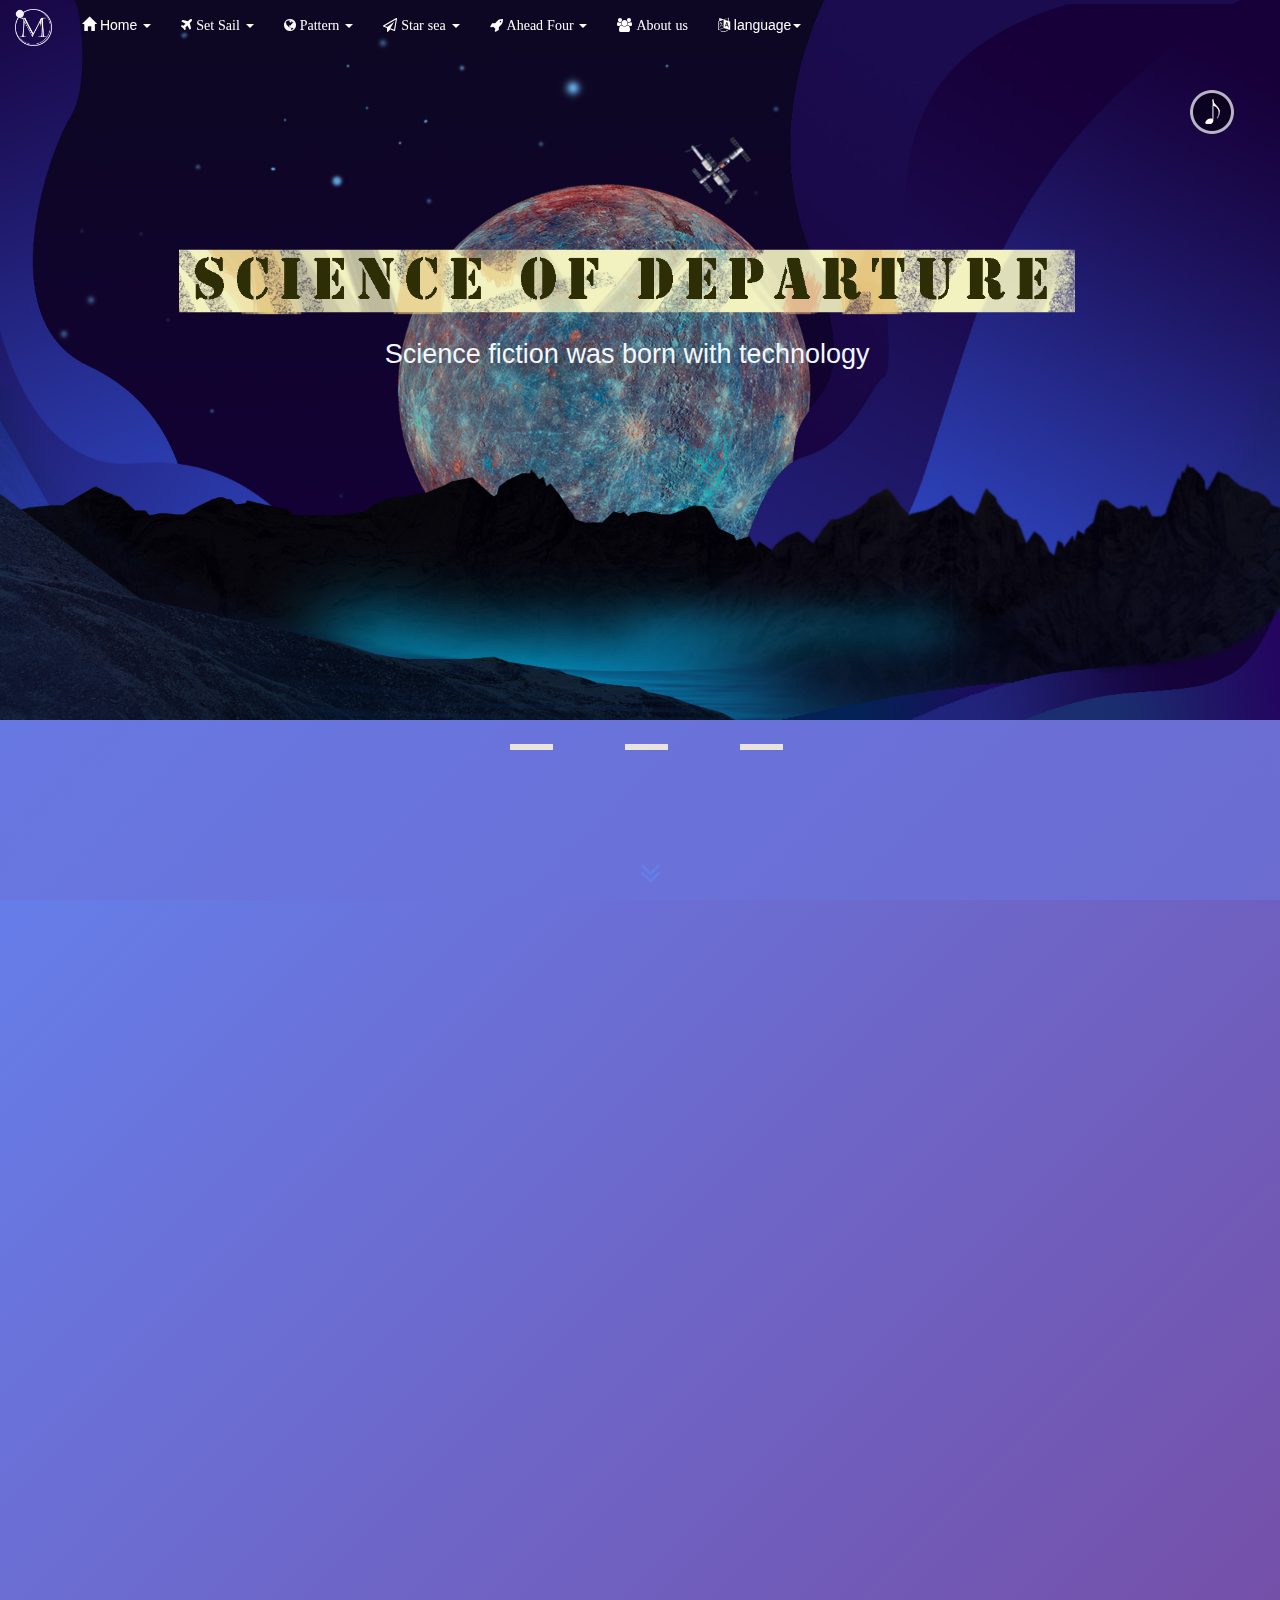
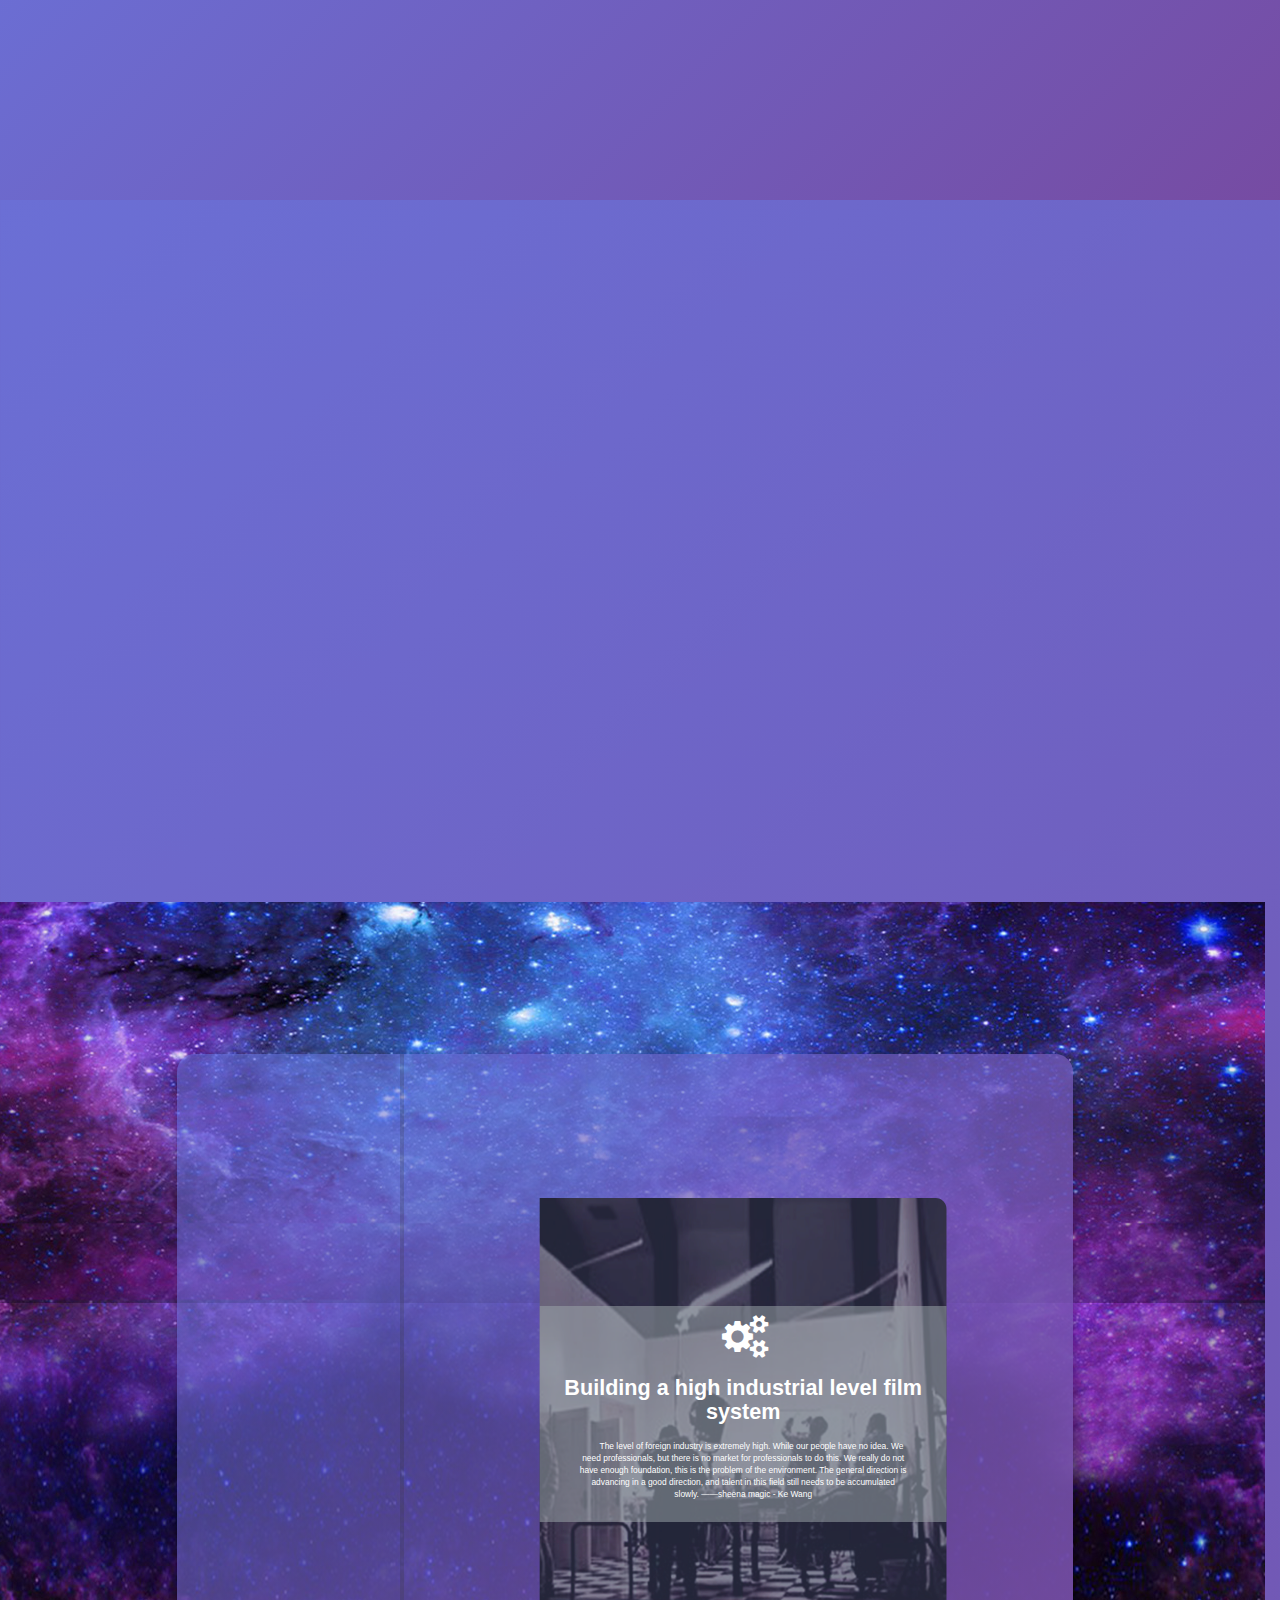
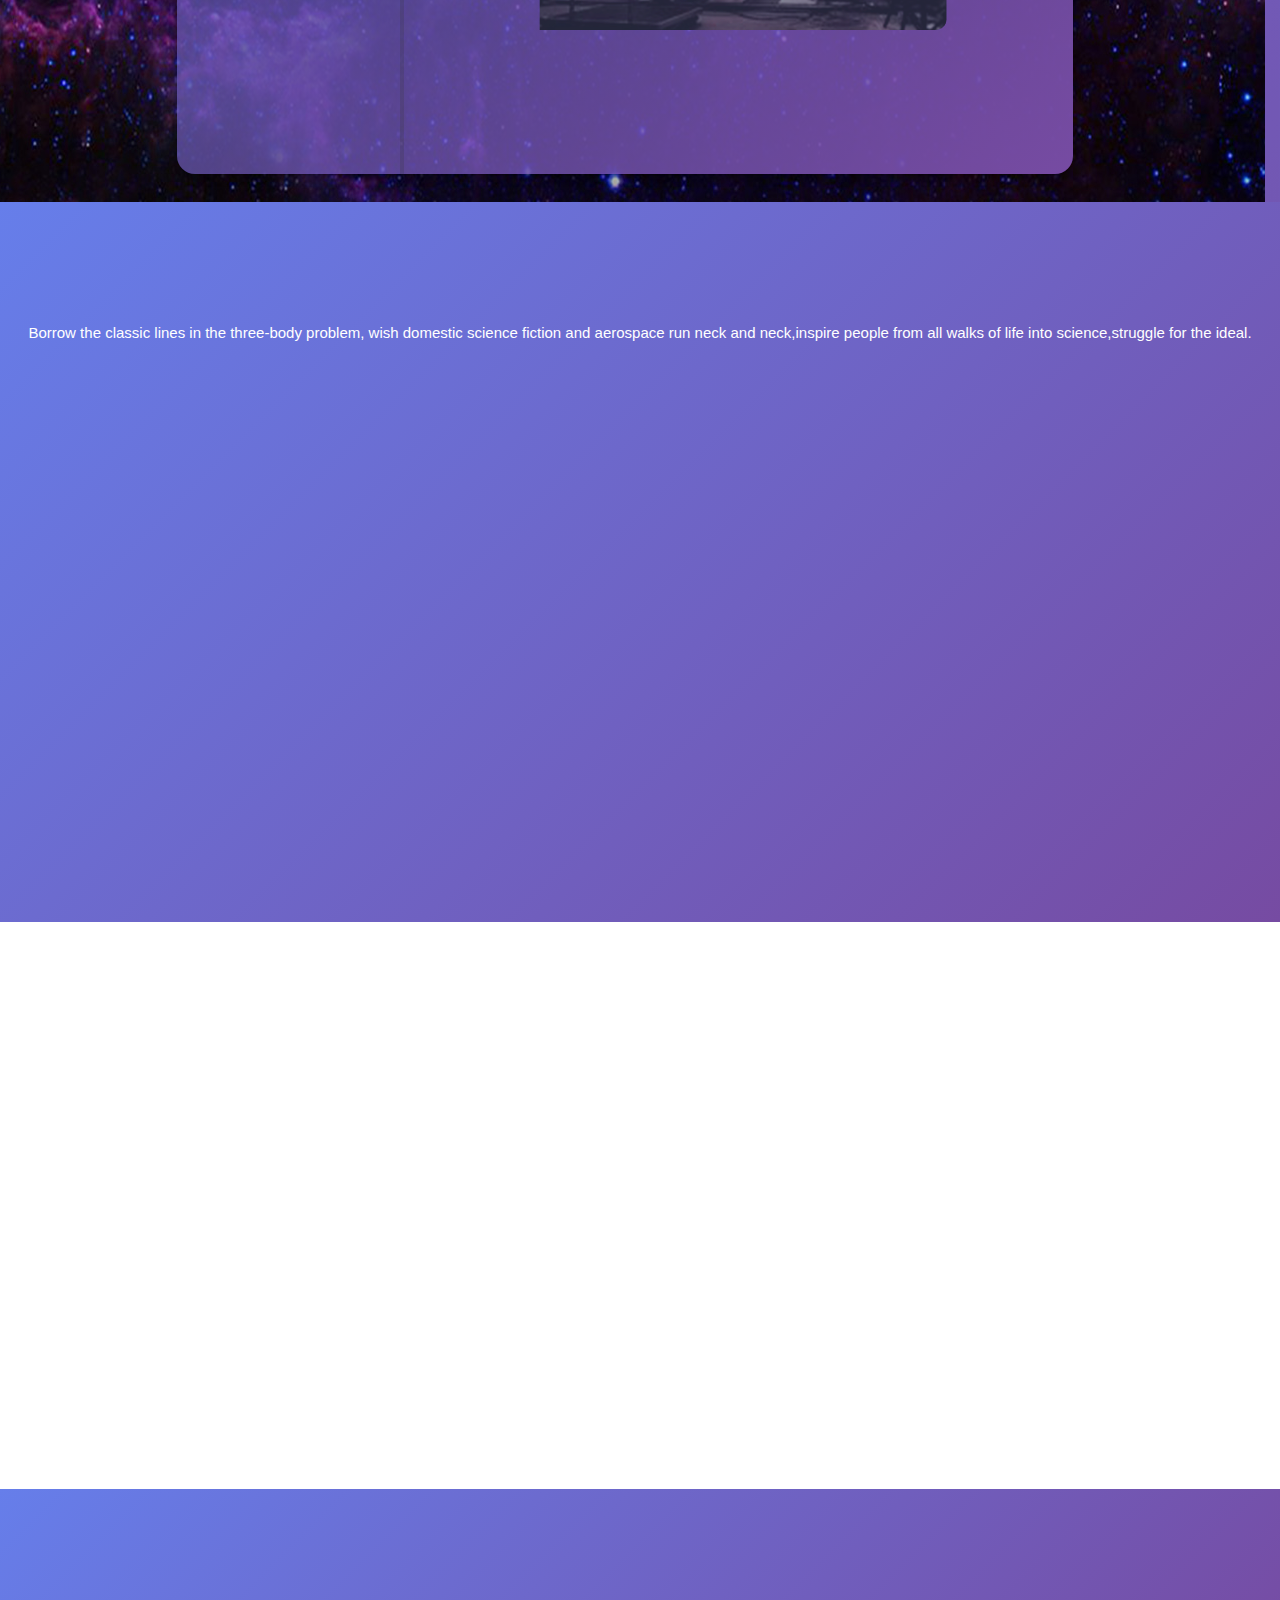
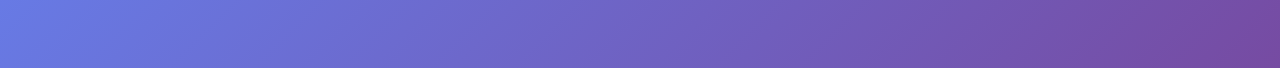
==== en-index.htm @ 6c192edd "728040572@qq.com" ====
<!DOCTYPE html>
<html lang="zh-cn">
<head>
    <meta charset="UTF-8">
    <meta name="viewport" content="width=device-width, initial-scale=1.0,user-scalable=no">
    <meta http-equiv="X-UA-Compatible" content="ie=edge">
    <title>Science of Departure</title>
    <link rel="stylesheet" href="css/font-awesome.min.css">
    <link rel="stylesheet" href="css/bootstrap.css">
    <link rel="stylesheet" href="css/aos.css">
    <link rel="stylesheet" href="css/index.css">
    <!--[if lt IE 9]>
      <script src="https://cdn.jsdelivr.net/npm/html5shiv@3.7.3/dist/html5shiv.min.js"></script>
      <script src="https://cdn.jsdelivr.net/npm/respond.js@1.4.2/dest/respond.min.js"></script>
    <![endif]-->
    <style>
    .pub-body>span>img {
        position: absolute;
        width: 34vw;
        height: auto;
        top: 28vh;
        transform: scale(1.7);
        left: 34%;
    }

    .theme>img {
        transform: scale(1.2);-o-transform: scale(1.2);-moz-transform: scale(1.2);-webkit-transform: scale(1.2);
    }
    .pub-body>span>img {
            transform: scale(1.7)!important;-o-transform: scale(1.7)!important;-moz-transform: scale(1.7)!important;-webkit-transform: scale(1.7)!important;
        }

    @media (max-width:1024px){
        .pub-body>span>img {
            position: absolute;
            width: 34vw;
            height: auto;
            top: 12vh;
            transform: scale(1.7)!important;-o-transform: scale(1.7)!important;-moz-transform: scale(1.7)!important;-webkit-transform: scale(1.7)!important;
            left: 34%;
        }
        .fade-text {
            display: block;
            z-index: 5;
        }
    }
</style>
</head>
<body>    
    <!-- 导航栏 -->
        <nav class="navbar navbar-fixed-top ">
                <div class="container-fluid">
                    <!-- Brand and toggle get grouped for better mobile display -->
                    <div class="navbar-header">
                        <button type="button" class="navbar-toggle collapsed" data-toggle="collapse" data-target="#bs-example-navbar-collapse-1" aria-expanded="false">
                            <span class="sr-only">Toggle navigation</span>
                            <span class="icon-bar"></span>
                            <span class="icon-bar"></span>
                            <span class="icon-bar"></span>
                        </button>
                        <a class="navbar-brand" href="#"><img class="img-responsive" src="images/index/logo.png" alt="moss"></i></a>
                    </div>
                      
                    <!-- Collect the nav links, forms, and other content for toggling -->
                    <div class="collapse navbar-collapse" id="bs-example-navbar-collapse-1">
                        <ul class="nav navbar-nav">
                            <li class="dropdown">
                                <a href="#" class="dropdown-toggle" data-toggle="dropdown" role="button" aria-haspopup="true" aria-expanded="false"><i class="glyphicon glyphicon-home"></i>&nbsp;Home  <span class="caret"></span></a>
                                <ul class="dropdown-menu" id="home">
                                    <li><a href="#banner">Home</a></li>
                                    <li><a href="#center">Set Sail</a></li>
                                    <li><a href="#position">Pattern</a></li>
                                    <li><a href="#goals">Oceans of Stars</a></li>
                                    <li><a href="#speedup">Ahead Four</a></li>
                                    <li><a href="#aboutus">About Us</a></li>
                                </ul>
                            </li>
                            <li class="dropdown">
                                    <a href="#" class="dropdown-toggle" data-toggle="dropdown" role="button" aria-haspopup="true" aria-expanded="false"><i class="fa fa-plane" aria-hidden="true">&nbsp;Set Sail</i> <span class="caret"></span></a>
                                    <ul class="dropdown-menu">
                                        <li><a href="sub-pages/public-en.html#container">Space explore</a></li>
                                        <li><a href="sub-pages/public-en.html#game">Space race in science-fiction</a></li>
                                        <li><a href="sub-pages/public-en.html#develop">Go hand in hand</a></li>
                                    </ul>
                            </li>
                            <li class="dropdown">
                                <a href="#" class="dropdown-toggle" data-toggle="dropdown" role="button" aria-haspopup="true" aria-expanded="false"><i class="fa fa-globe" aria-hidden="true">&nbsp;Pattern</i> <span class="caret"></span></a>
                                <ul class="dropdown-menu">
                                  <li><a href="sub-pages/position-en.html#sci-fiton">Localization</a></li>
                                  <li><a href="sub-pages/position-en.html#based-sci">Basic scientific research</a></li>
                                </ul>
                            </li>
                            <li class="dropdown">
                                    <a href="#" class="dropdown-toggle" data-toggle="dropdown" role="button" aria-haspopup="true" aria-expanded="false"><i class="fa fa-paper-plane-o" aria-hidden="true">&nbsp;Star sea</i> <span class="caret"></span></a>
                                    <ul class="dropdown-menu">
                                      <li><a href="sub-pages/starsea-en.html">The film industry</a></li>
                                      <li><a href="sub-pages/starsea-en.html#based-sci">New long march</a></li>
                                      <li><a href="sub-pages/starsea-en.html#based">Private space company</a></li> 
                                    </ul>
                            </li>
                            <li class="dropdown">
                                    <a href="#" class="dropdown-toggle" data-toggle="dropdown" role="button" aria-haspopup="true" aria-expanded="false"><i class="fa fa-rocket" aria-hidden="true">&nbsp;Ahead Four</i> <span class="caret"></span></a>
                                    <ul class="dropdown-menu">
                                        <li><a href="sub-pages/speedup-en.html#newtrip">New sailing</a></li>
                                        <li><a href="sub-pages/speedup-en.html#think">Chinese thinking</a></li>
                                        <li><a href="sub-pages/speedup-en.html#stars">Looking up the stars</a></li>
                                        <li><a href="sub-pages/speedup-en.html#pub">Community with shared future for mankind</a></li>
                                    </ul>
                            </li>

                            <li class="dropdown">
                                <a href="#aboutus"><i class="fa fa-users" aria-hidden="true">&nbsp;About us</i></a>
                            </li>
                            <li class="dropdown english">
                                <a href="#" class="dropdown-toggle" data-toggle="dropdown" role="button" aria-haspopup="true" aria-expanded="false"> <i class="fa fa-language" aria-hidden="true"></i>&nbsp;language<span class="caret"></span></a>
                                <ul class="dropdown-menu">
                                    <li><a href="index.htm">中文</a></li>
                                    <li><a href="#banner" id="translate">English</a></li>
                                </ul>
                            </li>
                        </ul>
                        <!-- <form class="navbar-form navbar-right">
                            <div class="form-group">
                                <input type="text" class="form-control" placeholder="Search">
                            </div>
                            <button type="submit" class="btn btn-default">Submit</button>
                        </form> -->
                    </div><!-- /.navbar-collapse -->
                </div><!-- /.container-fluid -->
        </nav>  
    <!-- banner部分 -->
        <div class="banner" id="banner">
			<ul class="slidepicture">
				<li class="banner-bg">
                    <img src="images/index/banner-bg.jpg">
                    <span class="theme">
                        <img data-aos="zoom-in" data-src="images/index/theme-en.png" src="images/loading.gif" alt="启航·科幻"><br>
                        <span data-aos="zoom-in-left">Science fiction was born with technology</span>
                    </span>
                </li>
				<li class="banner-bg">
                    <img src="images/index/newworld.jpg">
                    <span class="newworld">
                        <img data-aos="zoom-in" data-src="images/index/newworld-en.png" src="images/loading.gif" alt="新时代·新长征">
                        <span data-aos="zoom-in-right">China's long march carrier rockets have
                            made a historic leap of 300 launches, facing the spring breeze of the new era,
                            with new dreams, start the new long march.</span>
                    </span>
                </li>
                <li class="banner-bg">
                    <img src="images/index/pub-body.jpg" class="body-bg">
                    <span class="pub-body">
                            <span data-aos="zoom-in-left">We must contribute more Chinese wisdom, China's programs, and China's power to the peaceful use of space by human beings and the promotion of the community of human destiny. ——Xi Jinping
                                <img data-aos="zoom-in" src="images/index/pub-body-en.png" alt="人类命运共同体">
                            </span>
                        
                        
                    </span>
                </li>
            </ul>
            <ul class="circle">
                <li data-aos="zoom-in"><span class="timer"></span></li>
                <li data-aos="zoom-in"><span></span></li>
                <li data-aos="zoom-in"><span></span></li>
            </ul>
            <a class="button-fa" data-to="center"><i class="fa fa-angle-double-down" aria-hidden="true"></i></a>
		</div>	    
           
        <!-- <div class="container"> -->
             <!-- ================启程部分=============================== -->
            <section class="row" id="center">
                <div class="col-md-12">
                    <div class="titler">
                        <span data-aos="zoom-in">Set Sail</span><span class="pub-line"></span>
                        <p data-aos="zoom-in-left">China is a latecomer to space exploration,
                            also is the science fiction movie latecomer, In the movie.</p>
                    </div>
                    <div id="slider" data-aos="zoom-in">
                       <div class="slide">
                            <a href="sub-pages/public-en.html#background"><img class="diapo" src="images/loading.gif" data-src="images/index/history-en.jpg" alt=""></a>
                            <div class="text">
                                <span class="title">The road to space</span>
                                This part shows China's current space history, historical achievements and major events. From the history of development to the breakthrough of cutting-edge science and technology, the Chinese people have been entrusted with the confidence to explore space, which has laid a confident foundation for the departure of domestic science fiction films.
                            </div>
                        </div>
                        <div class="slide">
                            <a href="sub-pages/public-en.html#game"><img class="diapo" src="images/loading.gif" data-src="images/index/game-en.jpg" alt=""></a>
                            <div class="text">
                                <span class="title">Chinese Science fiction films enter the space race</span>
                                Like the movie"The Wandering Earth", Chinese science fiction films are officially launched today. It shows the connotation and depth that is not found in the novel, and displays the attachment and affection for hometown and land in the eastern culture in the space scale. The really successful sci-fi movies look like historical movies, and this one does, with its weight, its vicissitudes, its history. A powerful country, the most forward in the culture is science fiction, the past is the United Kingdom, then the United States, now it is China's turn. – Cixin Liu, author of the"The Wandering Earth" novel
                            </div>
                        </div>
                        <div class="slide">
                                <a href="sub-pages/public-en.html#develop"><img class="diapo" src="images/loading.gif"data-src="images/index/develop-en.jpg" alt=""></a>
                                <div class="text">
                                    <span class="title">Go hand in hand</span>
                                    National space such as progress of science and technology, the new discovered that science new thinking and new achievements and give a new imagination, science fiction and encourage young people into space in the form of popular culture, the benign interaction between the two, so sci-fi movies often is the public bonds associated with advanced science and technology, can guide people to love science.
                                </div>
                            </div>
                         
                    </div>
                </div>       
            </section>
        <!-- ========================格局定位============== -->
            <section id="position" class="row">
                <div class="titler">
                    <span data-aos="zoom-in">Pattern<span class="pub-line"></span></span>
                    <p data-aos="zoom-in-left">Science fiction localization is the first problem of science fiction movies, and basic science is the foundation of science fiction works.</p>
                </div>    

                <div class="position-box">
                    <div class="pos-cont">
                        <a href="sub-pages/position-en.html#sci-fiton" data-aos="zoom-in">
                            <i class="fa fa-grav" aria-hidden="true"></i>
                            <h3>Science fiction localization</h3>
                            <span class="text">The Chinese film market is increasingly prosperous, and science fiction movies are still very vacant. Commercial interests are currently making such subjects in an embarrassing situation. For a long time, Western science fiction movies occupied the main market of such subjects in China, and the Chinese audience's cognition of science fiction movies was deeply influenced by western science fiction thoughts. On this basis, a unique aesthetic habit was formed. However, the development of science fiction movies in China cannot completely copy the West. Therefore, how to achieve the perfect integration of science fiction and Chinese culture in the film is still a major problem, and it is also one of the main reasons for the stagnation of science fiction films in China.<br>——Shaanxi University of Science and Technology - Wang Meng</span>
                        </a>       
                    </div>
                    <div class="pos-cont">
                        <a href="sub-pages/position-en.html#based-sci" data-aos="zoom-in">
                            <i class="fa fa-superpowers" aria-hidden="true"></i>
                            <h3>Basic scientific research</h3>
                            <span class="text">After the national economy develops and has a certain foundation, it will develop art, music, literature and science. People will look up to the sky at this time, explore what the world is going on, the fundamental composition of the universe, why we come and where we will come. go with? These explorations allow us to always have the motivation to pursue the unknown.</span>
                        </a>                 
                    </div>
                </div>
                
            </section>
        
            <!-- =======================星辰大海========= -->
            <section id="goals" class="row">
                <div class="titler">
                    <span data-aos="zoom-in">oceans of stars</span>
                    <span data-aos="zoom-in" class="pub-line"></span>
                    <p data-aos="zoom-in">My Conquest Is the Sea of Stars!</p>
                </div> 
                <div id="wrapper">
                    <div id="left-side">
                      <ul>
                        <li data-aos="zoom-in" class="choose active">
                          <div class="icon active">
                            <i class="fa fa-cogs" aria-hidden="true"></i>
                          </div>
                          <h3>The film industry system</h3>
                        </li>
                        <li data-aos="zoom-in" class="pay">
                          <div class="icon">
                            <i class="fa fa-ravelry" aria-hidden="true"></i>
                          </div>
                          <h3>The long march of explore space</h3>
                        </li>
                        <li data-aos="zoom-in" class="wrap">
                          <div class="icon">
                            <i class="fa fa-rocket" aria-hidden="true"></i>
                          </div>
                          <h3>Private space company</h3>
                        </li>
                      </ul>
                    </div>
      
                    <div id="border">
                      <div id="line" class="one" data-aos="zoom-in"></div>
                    </div>
      
                    <div id="right-side">
                        <div class="first active" data-aos="zoom-in">    
                            <a href="sub-pages/starsea-en.html#sci-fiton" class="goals-target">
                                <div class="icon big">
                                <!-- 图标 -->
                                    <i class="fa fa-cogs" aria-hidden="true"></i>
                                </div>
                                <h1>Building a high industrial level film system</h1>
                                <p>The level of foreign industry is extremely high. While our people have no idea. We need professionals, but there is no market for professionals to do this. We really do not have enough foundation, this is the problem of the environment. The general direction is advancing in a good direction, and talent in this field still needs to be accumulated slowly.  ——sheena magic - Ke Wang</p>
                            </a>
                        </div>

                        <div class="second" data-aos="zoom-in">
                            <a href="sub-pages/starsea-en.html#based-sci" class="goals-target">
                                <div class="icon big">
                                <i class="fa fa-ravelry" aria-hidden="true"></i>
                                </div>
                                <h1>New era __new dream __ new long march</h1>
                                <p>Space exploration has no end. From April 24, 1970, when China successfully launched the dongfangghong 1 satellite on a long March 1 carrier rocket, to March 10, 2019, when the long March 3b carrier rocket lifted the zhongxing 6C satellite into space, China's long march rockets have made a historic leap of 300 launches.</p>
                            </a>
                        </div>

                        <div class="third" data-aos="zoom-in"> 
                            <a href="sub-pages/starsea-en.html#based" class="goals-target">
                                 <div class="icon big">
                                <i class="fa fa-rocket" aria-hidden="true"></i>
                                </div>    
                                <h1>Rise of private space company</h1>
                                <p>Links pace company was established in 2014. After 2015, after 2015, , private rocket development into the fast track,I-Space,spacetrek, landSpace, oneSpace, galaxySpace, jzyjSpace, S-motor, Deep Blue Aerospace, Xinghe Power was established.</p>
                            </a>
                        </div>

                    </div>
                 </div>           
            </section>
        

            <!-- ==========前进四============== -->
            <section id="speedup">
                    <div class="titler">
                        <span data-aos="zoom-in">Ahead Four</span>
                        <span data-aos="zoom-in" class="pub-line"></span>
                        <p>Borrow the classic lines in the three-body problem, wish domestic science fiction and aerospace run neck and neck,inspire people from all walks of life into science,struggle for the ideal.</p>
                    </div>  
                    <div class="row">
                        <div class="col-md-3 col-sm-6 col-xs-12" data-aos="zoom-in">
                            <div class="contents content-first">
                                <i class="fa fa-space-shuttle" aria-hidden="true"></i>
                                <span><a href="sub-pages/speedup-en.html#newtrip"><p>New sailing<span class="text-line"></span></p></a></span>
                                <p class="fade-text">Create the civilization of human spaceflight, forge the monument of national science and technology.----China Aerospace Science and Technology Corporation.</p> 
                                <a href="sub-pages/speedup-en.html#newtrip" class="wall"></a>
                            </div>
                            
                        </div>
                        <div class="col-md-3 col-sm-6 col-xs-12" data-aos="zoom-in">
                            <div class="contents content-second">
                                    <i class="fa fa-lightbulb-o" aria-hidden="true"></i>
                                <span><a href="sub-pages/speedup-en.html#think">Thinking about the future<span class="text-line"></span></a></span>
                                <p class="fade-text">China's wisdom, China's solutions and China's strength</p> 
                                <a href="sub-pages/speedup.html#think" class="wall"></a>
                            </div>
                            
                                
                        </div>
                        <div class="col-md-3 col-sm-6 col-xs-12" data-aos="zoom-in">
                            <div class="contents content-third">
                                    <i class="fa fa-star" aria-hidden="true"></i>
                                <span><a href="sub-pages/speedup-en.html#stars">look up at the starlit sky<span class="text-line"></span></a></span>
                                <p class="fade-text">Thoughts on the future of mankind and ultimate human thinking
                                    community with shared future for mankind</p>
                                <a href="sub-pages/speedup.html#stars" class="wall"></a>
                            </div>
 
                        </div>
                        <div class="col-md-3 col-sm-6 col-xs-12" data-aos="zoom-in">
                            <div class="contents content-fourth">
                                <i class="fa fa-life-ring" aria-hidden="true"></i>
                                <span><a href="sub-pages/speedup-en.html#pub"> community with shared future for mankind<span class="text-line"></span></a></span>
                                <p class="fade-text">Promoting the building of a community of Shared future for mankind</p>
                                <a href="sub-pages/speedup-en.html#pub" class="wall"></a>
                            </div>
                            
                        </div>
                    </div>
            </section>
       
            <!-- 关于我们 -->
            <div class="row" id="aboutus">
                    <div class="col-md-offset-2 col-md-8 col-xs-offset-2 col-xs-8">
                        <div class="panel-group" id="accordion" role="tablist" aria-multiselectable="true">
                            <div class="panel panel-default" data-aos="zoom-in">
                                <div class="panel-heading" role="tab" id="headingOne">
                                    <h4 class="panel-title">
                                        <a role="button" data-toggle="collapse" data-parent="#accordion" href="#collapseOne" aria-expanded="true" aria-controls="collapseOne">
                                            Master：Aibing Chen
                                        </a>
                                    </h4>
                                </div>
                                <div id="collapseOne" class="panel-collapse collapse in" role="tabpanel" aria-labelledby="headingOne">
                                    <div class="panel-body">
                                        <span><img src="images/loading.gif" data-src="images/others/bing.jpg" alt="陈爱炳"></span>
                                        <p>Hobbies：Web front end, science fiction, badminton<br>Regardless of where the final result leads history, we decided to choose hope!</p>
                                    </div>
                                </div>
                            </div>
             
                            <div class="panel panel-default" data-aos="zoom-in">
                                <div class="panel-heading" role="tab" id="headingTwo">
                                    <h4 class="panel-title">
                                        <a class="collapsed" role="button" data-toggle="collapse" data-parent="#accordion" href="#collapseTwo" aria-expanded="false" aria-controls="collapseTwo">
                                            Master：Jiayuan Jiang
                                        </a>
                                    </h4>
                                </div>
                                <div id="collapseTwo" class="panel-collapse collapse" role="tabpanel" aria-labelledby="headingTwo">
                                    <div class="panel-body">
                                        <span><img src="images/loading.gif" data-src="images/others/yuan.jpg" alt="蒋佳圆"></span>
                                        <p>Hobbies: painting, design, travel, riding, skateboarding<br>Born to death!</p>
                                    </div>
                                </div>
                            </div>
                        </div>
                    </div>
            </div>
            <!-- vw,move.js,延迟加载，视觉差页尾 -->

            <div class="modal fade" tabindex="-1" role="dialog" aria-labelledby="gridSystemModalLabel" id="Modal1">
                    <div class="modal-dialog" role="document">
                        <div class="modal-content">
                        <div class="modal-header">
                            <button type="button" class="close" data-dismiss="modal" aria-label="Close"><span aria-hidden="true">&times;</span></button>
                            <h4 class="modal-title" id="gridSystemModalLabel">Special thanks to the author of the literature (including some content from the network)</h4>
                        </div>
                        <div class="modal-body">
                            <div class="row">
                                <div class="col-sm-9">
                                    <p data-aos="zoom-in">
                                            [1]<strong>流浪地球制作手记——朔方</strong><br>
                                            [2]高崇武.关于民营企业发射运载火箭的思考[J].国防科技工业,2019(03):28-32. <br>
                                            [3].贺萌,陆静.中国航天企业国际标准化的实施与发展[J].航天标准化,2019(01):27-33.<br>
                                            [4] 五十载春秋上下求索 三百次发射铸就辉煌[N]. 中国航天报,2019-03-15(002).<br>
                                            [5]. 闫越.我的航天体验之旅[J].军事文摘,2019(06):63.<br>
                                            [6].新时代 新梦想 新长征[N]. 中国航天报,2019-03-11(001).<br>
                                            [7]清华航院研究生“大国起飞”就业实践探索中国航天新征程[J].中国大学生就业,2019(05):32.<br>
                                            [8].贺萌,陆静.中国航天企业国际标准化的实施与发展[J].航天标准化,2019(01):27-33.<br>
                                             [9]五十载春秋上下求索 三百次发射铸就辉煌[N]. 中国航天报,2019-03-15(002).<br>
                                            [10]闫越.我的航天体验之旅[J].军事文摘,2019(06):63.<br>
                                            [11]. 王萌.浅析国产硬核科幻片《流浪地球》的成功因素[J].大众文艺,2019(05):156-157.<br>
                                            [12].新时代 新梦想 新长征[N]. 中国航天报,2019-03-11(001).<br>
                                            [13].《流浪地球》2月票房超44亿元:开启中国科幻电影创作新征程[J].现代电影技术,2019(03):62-63.<br>
                                            [14].清华航院研究生“大国起飞”就业实践探索中国航天新征程[J].中国大学生就业,2019(05):32.<br> 
                                </div>
                            </div>
                        </div>
                        <div class="modal-footer">
                            <button type="button" class="btn btn-default" data-dismiss="modal">关闭</button>
                        </div>
                        </div><!-- /.modal-content -->
                    </div><!-- /.modal-dialog -->
                </div><!-- /.modal -->

                <div class="modal fade" tabindex="-1" role="dialog" aria-labelledby="gridSystemModalLabel" id="Modal2">
                    <div class="modal-dialog" role="document">
                        <div class="modal-content">
                        <div class="modal-header">
                            <button type="button" class="close" data-dismiss="modal" aria-label="Close"><span aria-hidden="true">&times;</span></button>
                            <h4 class="modal-title" id="gridSystemModalLabel">2019年（第12届）中国大学生计算机设计大赛《启航·科幻》主题网站技术说明文档</h4>
                        </div>
                        <div class="modal-body">
                            <div class="row">
                                <div class="col-sm-12">
                                    <p data-aos="zoom-in">
                                        前言<br>
                                        科幻的诞生，是伴随科技而来的，而科技发展则是当代中国的典型特征。本网站立足我国航天科技飞速发展，将当下热点以流浪地球为代表的中国科幻电影联系在一起，探究国家科技发展与流行科幻作品的联系，畅想我国航天与科幻互为佳话的未来，以大学生的视角去看待中国未来尖端领域与科学幻想的腾飞，旨在以更现代化的方式，为更多人心中播种科幻的种子，鼓励人们热爱科学、崇尚科学。<br>
                                        <br>
                                        1.	    建站目的及功能定位<br>

                                        1.1 建站目的<br>
                                        在新时代大背景下，科技创新日新月异，尤其是我国航天领域不断取得突破，使我国迈向航天强国。让我们以习近平新时代中国特色社会主义思想引导，关注时下社会焦点，感受国家发展动脉。大学生是受过高等教育的人才，对国家大事有着自我的看法与责任感，作为年轻一代，肩负着祖国未来生态环境建设的重任。中国科幻文艺在过去几年的时间里从到刘慈欣等知名科幻作家先后夺得雨果奖等科幻领域的世界性奖项，我国的科幻文艺开始逐渐走出相对小众的圈层，越来越火，越来越主流化，直到《流浪地球》，已经具备可以引发全民性爆点话题的能量。<br>
                                        1.2 网站功能定位<br>
                                        根据网站的内容和功能，网站定位为宣传性、互动性、学习性的展示平台。<br>
                                        2、    网站内容规划<br>
                                        
                                        2.1 网站名称：《启航·科幻》<br>
                                        2.2 网站主题<br>
                                        本网站主题为“启航·科幻”，其中隐含中国航天和国产科幻两个主体，副标题为“新时代、新征程”，是立足于我国长征系列运载火箭实现了300次发射的历史性跨越，借助这两者的关系，探究未来太空竞争在真实航天领域与中国科幻发展，及其中包含的社会主义价值观念，中华传统理念。<br>
                                        2.3 网站语言<br>
                                        简体中文/English（敬请期待）<br>
                                        
                                        2.4 网站风格<br>
                                        网站的整体风格主要以近年来比较流行的扁平动画风格为主，从而使得网站设计风格能够跟随主流，图片大多以星空的普蓝色系为主调，灵活运用渐变和曲线在空间和视觉上制造科幻感，这种呼应主题的表达方式能够使人更容易理解和接受。
                                        
                                        2.5 网站内容<br>
                                        网站主要以“科幻”为中心进行扩展，首先在首页展示了本站的主题，在分页中分别从其他角度对科幻事业的发展和影响结合一些实际事件和案例进行了解读。探讨了中国航天事业和中国文化背景对中国科幻事业发展的影响。另外还结合了一些外国的成功案例与中国科幻事业的发展做出对比，从而使得读者对中国科幻事业有一个更为全面而科学的认识。在最后的板块开启人们对宇宙的思考和人类未来的思考，从而激发读者对科学，对未来，对宇宙的向往。<br>
                                        2.6 网站思维导图<br>
                                        
                                         
                                        图2-1 网站思维导图<br>
                                                                                                    
                                        3、    网页设计<br>
                                        3.1 首页设计<br>
                                        首页以流行的渐变色和极简风格呈现，以轮播图形式体现主题和副标题，让浏览者能对网站主旨概念有大致的了解。主页的背景主要采用扁平化的星空的背景加上行的曲线渐变和星球山川的结合在视觉营造出宇宙的神秘而魔幻的感觉。横向导航栏模块分别是：首页、启程、格局定位、星辰大海、前进四、关于我们。通过点击展开各模块包含的内容，方便浏览者在各部分内容间随时自由跳转。在不同的图片中融入中国航天事业的元素。其中的文字体现出一种科幻的效果，并在各个页面适当加了一个动画效果，动态与静态的结合，让网站看起来更有活力。底部小块可作为切换按钮，并类似进度条在三秒内变化另一颜色长度为100%。以及上下浮动的双向下箭头，点击可跳转至下一模块所在位置。右上角为音乐播放按钮，设置为默认循环播放，点击可停止/播放背景音乐。<br>
                                         
                                         
                                        图3-1 网站首页banner效果图<br>
                                        3.2 分模块设计<br>
                                        3.2.1 启程<br>
                                        该板块展示的是“中国航天事业与科幻电影的结合”，分为“航天之路”、“科幻电影加入太空竞赛”和“齐头并进”三个模块。这部分将中国航天事业与科幻事业相联系，并且起到一个科普作用，介绍了基本航天知识和中国科幻电影发展的概况。每一个板块都采用了同系列扁平渐变风格的装饰，使得页面统一完整。技术上用水平手风琴效果呈现，鼠标移动至不同图片间可切换显示三个主题，点击进入详细了解。<br>
                                         
                                                                          
                                        3.2.2 格局定位<br>
                                        这板块主要探讨“基础科学与文明对科幻的影响”，分为“科幻本土化”和“基础科学研究”两个板块，旨在探究基础科学与文明对科幻事业起到的地基作用。在基础科学和前沿科学的框架下发展科幻事业，将中国优秀传统文化精神融入科幻事业的发展中，又从科幻作品中体现中国优秀传统精神。多角度解读基础科学、社会文明和科幻间的关系，强调科学力量和文化力量的在格局定位中的重要性。两个板块一左一右，采用极简的渐变背景，大方明了，就如格局定位般需要明确。可在标题点击进入详细页面。<br>
                                         
                                        3.2.3 星辰大海<br>
                                        本版块展示“高水准电影工业新体系和航天事业新发展”，分为“电影工业体系”、“航天新长征”和“私营航天”三个部分。分别介绍了一些国外先进的科幻电影体系模式与其的发展，中国航天事业取得长足的进步和国内一些私营企业也同样致力于航天发展事业。页面以星海为背景，每个模块配有暗色调图片显示出当下科幻电影与航天事业发展就如漆黑宇宙中正在燃起的片片星云，星火燎原，形势一片大好。实现效果为垂直选项卡切换，总体了解各模块内容，点击右栏内容可进入详细页面。<br>
                                         
                                        
                                        3.2.4  前进四<br>
                                        本版块借用《三体》中经典台词命名，主要是引发读者对人类未来和宇宙的思考，分为“航行新长征”、“未来思考”、“仰望星空”和“人类命运共同体”四个部分。展现中国航天技术新发展，以中国式的思维思考中国航天与科幻新未来，开展思维畅想宇宙，在宇宙角度探讨人类社会发展。整体版面以暗色调为主，稳重深沉，创造深度思考氛围。本模块分为四个入口进入具体页面。<br>
                                         
                                        
                                        
                                        3.2.5 关于我们<br>
                                        本模块使用手风琴效果把主创成员基本信息囊括在其中。<br>
                                         
                                       
                                        
                                        
                                        4、技术难点及创新点<br>
                                        4.1 技术难点<br>
                                        1.	我们主要采用静态网页开发，使用bootstrap前端开发框架、jQuery库、以及动效技术，完成布局排版，使之更加美观，体现主题；<br>
                                        2、通过javascript图片懒加载技术加快访问速度，当滚动条滚动到附近区域再加载大图片，减少等待时间；<br>
                                        3、不同模块间使用多种展现方式，减少重复可视化效果。<br>
                                        4.2 创新点<br>
                                        1、 通过视窗单位设置容器宽高，通过精准计算实现响应式；<br>
                                        2、 布局合理，条理清晰，栅格化设计，内容页整洁简约，让浏览者在短时间内能跳转到自己想了解的内容的位置。<br>
                                        3、 通过javascript图片懒加载技术加快访问速度，当滚动条滚动到附近区域再加载大图片，减少等待时间。<br>
                                        
                                        5、网站访问和网页浏览<br>
                                        （1）网站网址：敬请期待<br>
                                        （2）网页分辨率：1920×1080px；  <br>
                                        （3）浏览器：为完美显示网页的可视化效果及兼容视窗单位，建议使用谷歌内核的浏览器。推荐使用谷歌浏览器浏览，其他浏览器推荐使用极速模式或使用IE 11以上版本浏览。<br>
                                        </p>
                                </div>
                            </div>
                        </div>
                        <div class="modal-footer">
                            <button type="button" class="btn btn-default" data-dismiss="modal">关闭</button>
                        </div>
                        </div><!-- /.modal-content -->
                    </div><!-- /.modal-dialog -->
                </div><!-- /.modal -->
            

        </div>

       <!-- 底部版权部分 -->
	<footer>
		<div class="container">
			<div class="row">
				<div class="container">
					<div class="col-md-3 col-md-offset-1 col-sm-6 col-xs-6 " data-aos="zoom-in">
						<div class="container-fluid about-us">
							<a data-toggle="modal" data-target="#Modal2" class="about_us">
                                <i class="fa fa-file-text-o" aria-hidden="true"></i>
								<h4 class="foot-text" data-toggle="tooltip" data-placement="top" title="read it now">readme inline</h4>
							</a>
						</div>
						<div class="container-fluid about-us">
							<a href="readme.docx" data-toggle="tooltip" data-placement="top" title="click to download">
                                <i class="fa fa-file-text-o" aria-hidden="true"></i>
                                <h4 class="foot-text">download readme</h4>
							</a>
						</div>
					</div>
					<div class="col-md-4 col-sm-6 col-xs-6" data-aos="zoom-in">
						<h4 class="foot-text">Links</h4>
						<a href="http://www.bootcss.com/" class="about_us" data-toggle="tooltip" data-placement="right" title="we based on bootstrap3" target="_blank">bootstrap</a><br>
						<a href="http://www.kepuchina.cn/" class="about_us" target="_blank">CHINA SCIENCF COMMUNICATION</a><br>
						<a href="https://cn.vuejs.org/" class="about_us" data-toggle="tooltip" data-placement="right" title="animates" target="_blank">move.js</a><br>
						<a href="http://www.htmleaf.com/" class="about_us" data-toggle="tooltip" data-placement="right" title="Progressive JavaScript framework" target="_blank">vue</a><br>
						<a href="http://www.fontawesome.com.cn/" class="about_us" data-toggle="tooltip" data-placement="right" title="Font icon from fontawesome" target="_blank">fontawesome</a><br>
					</div>
					<div class="col-md-3 col-sm-6 col-xs-6" data-aos="zoom-in">
						<div class="container-fluid">
							<h4 class="foot-text">more</h4>
                        <a href="index.htm" class="about_us" data-toggle="tooltip" data-placement="left" title="点击切换">中文版</a><br>
                        <a data-toggle="modal" data-target="#Modal1" class="about_us">reference</a><br>     
                        <p href="" class="about_us" data-toggle="tooltip" data-placement="left" title="Author：Dirk Reichardt">BGM：When The Light Comes<br></p>
                        
						</div>
					</div>
				</div>
			</div>
		</div>
    </footer>
    
    <!-- 返回顶部按钮 -->
    <div class="turnback" data-aos="zoom-in">
        <a href="#"><i class="fa fa-chevron-circle-up" aria-hidden="true"></i></a>
    </div>

    <!-- 背景音乐 -->
	<!--控制播放-->
	<div id="bg_music_btn" data-aos="zoom-in" data-state='1'>
        <img src="images/index/music_note_big.png" id="music_btn" class="Rotation">
        <div id="bg_music"></div>
    </div>
    
    <script src="js/jquery-1.11.0.min.js"></script>
    <script src="js/lazy-load&scrollup.js"></script>
    <script src="js/bootstrap.min.js"></script>
    <script src="js/move.min.js"></script>
    <script src="js/slider.js"></script>
    <script src="js/language.js"></script>
    <script src="js/aos.js"></script>
    <script src="js/index.js"></script>
    <!-- <script src="js/dandelion.js"></script> -->
</body>
</html>
---- css/index.css ----
body,a,div,h1,h2,h3,h4,h5,h6,th,tr,img,table,ul,li,form,button,br,span,i {
    margin: 0;
    padding: 0;
}

a {
    color: #000;
}

a:hover,a:focus{
    text-decoration: none;
    outline: none;
    color: rgb(48, 46, 46);
}

::-webkit-scrollbar              {background-color: #6c6acd;width: 10px; /* 1 */ }
::-webkit-scrollbar-button       { /* 2 */ }
::-webkit-scrollbar-track        { /* 3 */ }
::-webkit-scrollbar-track-piece  { /* 4 */ }
::-webkit-scrollbar-thumb        { background-color: #f3f0f0;border-radius: 2em;/* 5 */ }
::-webkit-scrollbar-corner       { /* 6 */ }
::-webkit-resizer                {}

ul, li {
    margin: 0;
    padding: 0;
    list-style: none;
  }

  img {
    object-fit: cover;
  }

body {
    overflow-x: hidden;
    background-image: linear-gradient(135deg, #667eea 0%, #764ba2 100%);
    /* background-image: linear-gradient(120deg, #a1c4fd 0%, #c2e9fb 100%); */
    /* font-family: 'Franklin Gothic Medium', 'Arial Narrow', Arial, sans-serif; */
    /* background-image: linear-gradient(to top, #48c6ef 0%, #6f86d6 100%); */
}

nav,#banner,#position,#goals,#speedup,#aboutus {
    display: none;
}

.loading {
    width: 100vmin;
    height: 100vmin;

}

@media (max-width:425px){
    .loading {width: 100vw;height: 100vh;}
    .spinner {left: 8%!important;}
}

  .spinner {
    margin: 100px auto;
    width: 60px;
    height: 60px;
    text-align: center;
    font-size: 10px;
    position: relative;
    top: 45%;
    left: 50%;
  }
  
  .spinner > div {
    background-color: #333;
    height: 100%;
    width: 6px;
    display: inline-block;
    
    -webkit-animation: sk-stretchdelay 1.2s infinite ease-in-out;
    animation: sk-stretchdelay 1.2s infinite ease-in-out;
  }
  
  .spinner .rect2 {
    -webkit-animation-delay: -1.1s;
    animation-delay: -1.1s;
  }
  
  .spinner .rect3 {
    -webkit-animation-delay: -1.0s;
    animation-delay: -1.0s;
  }
  
  .spinner .rect4 {
    -webkit-animation-delay: -0.9s;
    animation-delay: -0.9s;
  }
  
  .spinner .rect5 {
    -webkit-animation-delay: -0.8s;
    animation-delay: -0.8s;
  }
  
  @-webkit-keyframes sk-stretchdelay {
    0%, 40%, 100% { -webkit-transform: scaleY(0.4) }  
    20% { -webkit-transform: scaleY(1.0) }
  }
  
  @keyframes sk-stretchdelay {
    0%, 40%, 100% { 
      transform: scaleY(0.4);
      -webkit-transform: scaleY(0.4);
    }  20% { 
      transform: scaleY(1.0);
      -webkit-transform: scaleY(1.0);
    }
  }


/* ========================================导航栏开始========================================== */

.english  {
    /* width: 35px;
    height: 35px; */
    display: block;
    display: flex;
    justify-content: center;
    align-items: center;
    /* margin-top: 0!important; */
}

.navbar-default {
    height: 6vh;
    background-image: linear-gradient(135deg, #667eea 0%, #764ba2 100%);
    transition: all .3s linear;-moz-transition: all .3s linear;-o-transition: all .3s linear;-webkit-transition: all .3s linear;
    border-radius: 0;
}

.navbar-fixed-top {
    background-image: #667eea00;
    transition: all .3s linear;-moz-transition: all .3s linear;-o-transition: all .3s linear;-webkit-transition: all .3s linear;
}

.navbar {
    margin-bottom: 0px!important;
}

.navbar-nav .active> a,
.dropdown-menu {
    background-color: #667eea !important;
}

.navbar-fixed-top .navbar-nav > .open > a,
.navbar-fixed-top .navbar-nav > .open > a:hover,
.navbar-fixed-top .navbar-nav > .open > a:focus{
    background-color:  #764ba2;
}

.navbar-nav > li a {
    color: #fff!important;
}

.dropdown-menu > li > a:hover {
    background-color: #6c6acd;
}

/* .dropdown-menu li,
.dropdown-menu li:hover,
.dropdown-menu li:focus
  */

.nav > li > a:hover, .nav > li > a:focus {
    background-color: #6c6acd;
}

.navbar {
    border: 0;
}

.navbar-brand {
    padding-top: 9px!important;
    width: 67px;
}

.navbar-nav >li {
    /* width: 10vw; */
    text-align: center;
}

.navbar-brand i {
    font-size: 30px;
    color:#c471f5;
}

.container-fluid {
    max-width: 100%;
}

.nav .open {
    background-image: linear-gradient(to top, #a3bded 0%, #6991c7 100%);
}

.icon-bar {
    background-color: #fff;
}

@media (max-width:425px) {
    .navbar-nav >li {
        width: 100%;
        text-align: center;
        z-index: 9;
        background-color: #6c6acd;
    }
}
/* ===================================导航栏结束========================================== */


/* ========================================banner部分========================================= */
#banner {
    position: relative;
    width: 100vw;
    height: 100vmin;
    overflow: hidden;
}


#banner .slidepicture>li  {
    position: absolute;
    width: 100vw;
    /* height: 100vmin; */
    display: none;
    background-color: #8c8c8c;
    overflow: hidden;
    /* background-image: linear-gradient(to top, #48c6ef 0%, #6f86d6 100%); */
}

#banner .slidepicture>li:first-child {
    display:block;
    /* background-image: linear-gradient(to top, #37ecba 0%, #72afd3 100%); */
}

/* #banner .slidepicture>li:last-child {
    display: block;
    background-image: linear-gradient(to top, #37ecba 0%, #72afd3 100%);
} */

.banner-bg {
    position: relative;
    width: 100vw;
    height: auto;
}

/* 第一张幻灯片主题 */
#banner .theme{
    position: absolute;
    width: 50vw;
    height: 35vh;
    z-index: 2;
    top: 36%;
    left: 24%;
    font-size: 30px;
    color: #ee7051;
    text-align: center;
    line-height: 0.800571!important;
}

#banner .theme>span {
    font-size: 15px;
    color: aliceblue;
    text-align: left;
    /* font-weight: 700; */
    font-size: 3vmin;
}

.theme>img {
    width: 50vw;
    height: auto;
    margin-bottom: 4vmin;
    transform: scale(1.4)!important;-o-transform: scale(1.4)!important;-moz-transform: scale(1.4)!important;-webkit-transform: scale(1.4)!important;
}
/* 第二张幻灯片主题 */
.newworld {
    position: absolute;
    width: 50vw;
    height: 35vh;
    z-index: 2;
    /* font-size: 30px;
    color: #ee7051; */
    text-align: center;
    line-height: 0.800571!important;
    top:3vmin;
    left: 3vmin;
}
.newworld>span {
    font-size: 15px;
    color: aliceblue;
    text-align: left;
    /* font-weight: 600; */
    font-size: 3vmin;
    line-height: 4vh;
    margin-left: 12vmin;
}
.newworld>img {
    width: 50vw;
    height: auto;
    transform: scale(0.8);-webkit-transform: scale(0.8);-o-transform: scale(0.8);-moz-transform: scale(0.8);
}

/* =============第三张主题================================== */
/* .body-bg {
    transform: scale(.9);-o-transform: scale(.9);-moz-transform: scale(.9);-webkit-transform: scale(.9);
} */
.pub-body {
    width: 50vw;
    height: 100%;
    z-index: 2;
    text-align: center;
    line-height: 0.800571!important;
    left: 26%;
    display: flex;
    align-items: center;
}

.pub-body>span>img {
    position: absolute;
    width: 34vw;
    height: auto;
    top: 28%;
    left: 27%;
    /* transform:translateY(50%); */
}

.pub-body>span {
    width: 70vw;
    height: 100%;
    position: absolute;
    font-size: 3vmin;
    color: #9fa9d8;
    top: 8%;
    left: 14%;
    line-height: 4vh;
}

#banner .slidepicture>li>img {
    position: relative;
    width: 100%;
    object-fit: cover;
    /* height: 100%; */
}

#banner .circle {
    position: absolute;
    width: 27vw;
    height: 2vh;
    display: flex;
    justify-content: space-around;
    align-items: center;
    bottom: 16%;
    left: 37%;
    /* transform: translateX(35vw); */
}

#banner .circle li {
    display: flex;
    width: 43px;
    height: 6px;
    /* border-radius: 10%; */
    background-color: rgb(233, 227, 219);
   cursor: pointer;
}



#banner .circle li span {
    width: 0;
    height: 100%;
    background-color: rgb(199, 192, 183);
}

#banner i {
    position: absolute;
    display: block;
    bottom: 1%;
    left: 50%;
    font-size: 34px;
    color: #667eea; 
    animation: floatupdown 1s infinite;
    cursor: pointer;
}
@media screen and (max-width:1024px){
    #banner {
        position: relative;
        width: 100vw;
        height:56vmin;
    }

    .banner-bg>span>span {
        font-size: 2vmin!important;
    }

    .newworld>span,
    .pub-body>span  {
        line-height: 3vmin!important;
    }

    .pub-body>span {top: 2%!important;}
}

@media screen and (max-width:425px) {
    #banner i{display: none;}
    #banner .circle li {width: 22px!important; height: 3px!important;}
}
@keyframes floatupdown {
    0%{
        bottom: 1%;opacity: 0.5;
    }
    50%{
        bottom: 4%;opacity: 1;
    }
    100%{
        bottom: 1%;opacity: 0.5;
    }
}

.timer {
     animation: timer 3.0s linear infinite;
}

@keyframes timer {  
        0%   {width: 0;background:#667eea}
        100% {width:100%;background:#667eea}
}

/* ====================================启程部分=================================== */
/* .container {
    width: 100vw;
    height: 100vh;
} */

#center .col-md-12 {
    padding-right: 0;
    padding-left: 0;
}

.pub-line {
    display: block;
    width: 6vmax;
    border-bottom: #667eea solid 4px;
    padding: 0vmin 0 0vmin 0!important;
    margin: 0 auto;
    transform: rotateY(90deg);-webkit-transform: rotateY(90deg);-o-transform: rotateY(90deg);-moz-transform: rotateY(90deg);
    transition: transform ease-in-out 0.3s;
    
}

#center {
    /* position: relative; */
    height: 100vh;
    left: -15px;
    top:  10vh;
    background-image: linear-gradient(135deg, #667eea 0%, #764ba2 100%);
  }
  #slider {
    position: absolute;
    width:99%;
    height: 80vh;
    overflow: hidden;
    /* background: rgb(179, 179, 179); */
  }

  @media screen and (max-width:1024px){
      #center {
          height: 60vh;
      }
    #slider {
        height: 40vh;
    }
  }

  @media screen and (max-width: 425px){
      #slider {height: 34vh;}
  }

  
  .titler {
    text-align: center;
  }

  .titler>span {
      font-size: 31px;
      font-weight: bold;
      display: block;
      padding: 5vmin 0 3vmin 0;
      color: #fff;
  }

  @media (max-width:425px){
    .titler span {
        font-size: 21px;
    }
    .titler p {
        font-size: 15px;
        text-align: center;
        margin-left: 5vmin;
    }
    #position .pos-cont {
        width: 100vw!important;
        margin-left: 12vmin!important;
        height: 18vh!important;

    }
    .turnback {
        display: none!important;
    }
    .row {
        margin-right: 0;
        margin-left: 0;
    }
    #bg_music_btn {
        right: 20vmin!important;
        transform: scale(0.8);-o-transform: scale(0.8);-moz-transform: scale(0.8);-webkit-transform: scale(0.8);
    }
  }


  .titler:hover {
    transform: rotateY(0deg);-webkit-transform: rotateY(0deg);-o-transform: rotateY(0deg);-moz-transform: rotateY(0deg);
  }

  .titler p {
    font-size: 15px;
    color: #fff!important;
  }

  @media (max-width:425px){
    #position .titler p {
        font-size: 15px;
        color: #fff!important;
        text-align: center;
        margin-left: 20px;
    }
  }

  #slider .slide {
    position: absolute;
    top: 0px;
    height: 100%;
    width: 60%;
    overflow: hidden;
    cursor: default;
  }
  #slider .title   {
    color: #fff;
    font-weight: bold;
    font-size: 1.2em;
    margin-right: 1.5em;
    text-decoration: none;
  }
  #slider .backgroundText {
    position: absolute;
    width: 100%;
    height: 25%;
    top: 100%;
    background: rgb(0, 0, 0);
    filter: alpha(opacity=40);
    opacity: 0.4;
  }
  #slider .text {
    position: absolute;
    /* top: 1%;
    top: 100%; */
    color: #a9a9ad;
    font-family: "weiruanyahei";
    font-size: 0.9em;
    text-align: justify;
    width: 85%;
    left: 3vmin;
  }
  #slider .diapo {
    position: absolute;
    filter: alpha(opacity=100);
    opacity: 1;
    visibility: hidden;
    max-width: 100%;
    /* height: 100vh; */
  }                


  /* ===============二、格局定位=============================================== */
#position {
    position: relative;
    width: 100vw;
    height: 80vh;
    padding-top: 2vh;
    margin-top: -2vh;

    text-align: center;
    color: #fff;
    line-height: 30px;
}

.position-box {
    display: flex;
    align-items: flex-start;
    justify-content: space-around;
    flex-wrap: wrap;
    margin: 3vmin;
}

#position a { 
    color: #FFF;
    text-decoration: none;
}

#position i {
    font-size: 80px;
    display: block;
    
}

#position .pos-cont {
    width: 30vw;
    min-width: 30vw;
    height: 54vh;
    margin-left: 2vmin;
    border-radius: 3vmin;
    transition: all .2s;
}

#position .pos-cont h3 {
    font-weight:400;
    margin: 2vh 0 2vh 0;
}

@media (max-width:1024px){
    #position {height: 72vh;}
    #position .pos-cont {height: 30vh;}
}

@media screen and (max-width: 425px){
    #position .text {
        display: none;
    }
}


/* ================关于我们====================== */


#aboutus {
    height: 63vh!important;
    background-color: #fff;
}

#accordion {
    position: relative;
    top: 14vh;
}

#accordion .panel{
    border: none;
    box-shadow: none;
    border-radius: 30px;
}
#accordion .panel-heading{
    padding: 0;
    border-radius: 30px;
}
#accordion .panel-title a{
    display: block;
    padding: 12px 20px 12px 50px;
    background-image: linear-gradient(135deg, #667eea 0%, #764ba2 100%);
    font-size: 18px;
    font-weight: 600;
    color: #fff;
    border: 1px solid transparent;
    border-radius: 30px;
    position: relative;
    transition: all 0.3s ease 0s;
}
#accordion .panel-title a.collapsed{
    background: #fff;
    color: #0d345d;
    border: 1px solid #ddd;
}
#accordion .panel-title a:after,
#accordion .panel-title a.collapsed:after{
    content: "\f107";
    font-family: fontawesome;
    width: 55px;
    height: 55px;
    line-height: 55px;
    border-radius: 50%;
    background-image: linear-gradient(135deg, #667eea 0%, #764ba2 100%);
    font-size: 25px;
    color: #fff;
    text-align: center;
    border: 1px solid transparent;
    box-shadow: 0 3px 10px rgba(0, 0, 0, 0.58);
    position: absolute;
    top: -5px;
    left: -20px;
    transition: all 0.3s ease 0s;
}
#accordion .panel-title a.collapsed:after{
    content: "\f105";
    background: #fff;
    color: #0d345d;
    border: 1px solid #ddd;
    box-shadow: none;
}
#accordion .panel-body{
    padding: 20px 25px 10px 9px;
    background: transparent;
    font-size: 14px;
    color: #8c8c8c;
    line-height: 25px;
    border-top: none;
    position: relative;
}
#accordion .panel-body p{
    padding-left: 25px;
    border-left: 1px dashed #8c8c8c;
}

#accordion .panel-body span {
    display: block;
    width:15vmin;
    height:15vmin;
    border-radius: 50%;
    background-color: #8c8c8c;
    margin: 0 auto;
}

#accordion .panel-body img {
    width: 100%;
    height: 100%;
    border-radius: 50%;
    object-fit: cover;
    box-shadow: 0 3px 10px rgba(0, 0, 0, 0.58);
}



/* =============================================星辰大海========================== */
#goals {
    position: relative;
    width: 100vw;
    height: 100vh;
    /* padding-top: 5vh; */
    background: url(../images/others/starsea.jpg) no-repeat center center;
    color: #fff;
}

.icon {
    position: relative;
    width: 32px;
    height: 32px;
    display: block;
    fill: rgba(51, 51, 51, 0.5);
    margin-right: 20px;
    -webkit-transition: all .2s ease-out;
            transition: all .2s ease-out;
    font-size: 5vmin;
    z-index: 5;
  }

  .icon.active {
    fill: #E74C3C;
  }

  .icon.big {
    width: 8vmin;
    height: 8vmin;
    fill: rgba(51, 51, 51, 0.5);
    font-size: 8vmin;
    z-index: 5;
    color: #fff;
    margin: 0 auto;
  }

  #wrapper {
    width: 70vw;
    height: 80vh;
    top: 0;
    bottom: 0;
    left: 0;
    right: 0;
    margin: auto;
    background-image: linear-gradient(135deg, #667eea75 0%, #764ba2 100%);
    box-shadow: 0 1px 1px 0px rgba(0, 0, 0, 0.12), 2px 3px 9px 1px rgba(0, 0, 0, 0.24);
    display: -webkit-box;
    display: -webkit-flex;
    display: -ms-flexbox;
    display: flex;
    -webkit-box-align: center;
    -webkit-align-items: center;
        -ms-flex-align: center;
            align-items: center;
    -webkit-box-pack: left;
    -webkit-justify-content: left;
        -ms-flex-pack: left;
            justify-content: left;
    overflow: hidden;
    border-radius: 2vmin;
  }

  #left-side {
    height:80vh;
    width: 25%;
    display: -webkit-box;
    display: -webkit-flex;
    display: -ms-flexbox;
    display: flex;
    -webkit-box-align: center;
    -webkit-align-items: center;
        -ms-flex-align: center;
            align-items: center;
    -webkit-box-pack: center;
    -webkit-justify-content: center;
        -ms-flex-pack: center;
            justify-content: center;
    align-content: space-around;
  }
/* 
  #left-side ul {
    display: flex;
    display: -webkit-box;
    display: -webkit-flex;
    display: -ms-flexbox;
    -webkit-align-content: stretch;
        -ms-align-content: stretch;
        -o-align-content: stretch;
  } */

  #left-side ul li {
    padding-top: 10px;
    padding-bottom: 10px;
    margin-bottom: 12vh;
    margin-top: 12vh;
    display: -webkit-box;
    display: -webkit-flex;
    display: -ms-flexbox;
    display: flex;
    align-items: baseline;
    line-height: 34px;
    color: rgba(51, 51, 51, 0.5);
    font-weight: 500;
    cursor: pointer;
    -webkit-transition: all .2s ease-out;
            transition: all .2s ease-out;
    
  }
  #left-side ul li:hover {
    color: #fff;
    -webkit-transition: all .2s ease-out;
            transition: all .2s ease-out;
  }
  #left-side ul li:hover > .icon {
    fill: rgb(107, 103, 103);
  }
  #left-side ul li.active {
    color: #fff;
  }
  #left-side ul li.active:hover > .icon {
    fill: #E74C3C;
  }

  #border {
    height: 100%;
    width: 4px;
    background-color: rgba(51, 51, 51, 0.2);
  }
  #border #line.one {
    width: 5px;
    height: 33.33%;
    background-color: #fff;
    margin-left: -2px;
    margin-top: 0;
    -webkit-transition: all .4s ease-in-out;
            transition: all .4s ease-in-out;
  }
  #border #line.two {
    width: 5px;
    height: 33.33%;
    background-color: #fff;
    margin-left: -2px;
    margin-top: 28vh;
    -webkit-transition: all .4s ease-in-out;
            transition: all .4s ease-in-out;
  }
  #border #line.three {
    width: 5px;
    height: 33.33%;
    background-color: #fff;
    margin-left: -2px;
    margin-top: 54vh;
    -webkit-transition: all .4s ease-in-out;
            transition: all .4s ease-in-out;
  }
  #border #line.four {
    width: 5px;
    height: 33.33%;
    background-color: #E74C3C;
    margin-left: -2px;
    margin-top: 197px;
    -webkit-transition: all .4s ease-in-out;
            transition: all .4s ease-in-out;
  }

  #right-side {
    height: 100%;
    width: 75%;
    overflow: hidden;
  }
  #right-side .first, #right-side .second, #right-side .third, #right-side .fourth {
    position: absolute;
    height: 80%;
    width: 53%;
    border-radius: 0 2vmin 2vmin 0;
    -webkit-transition: all .6s ease-in-out;
            transition: all .6s ease-in-out;
    margin-top: -350px;
    opacity: 0;
    display: -webkit-box;
    display: -webkit-flex;
    display: -ms-flexbox;
    display: flex;
    -webkit-box-align: center;
    -webkit-align-items: center;
        -ms-flex-align: center;
            align-items: center;
    -webkit-box-pack: center;
    -webkit-justify-content: center;
        -ms-flex-pack: center;
            justify-content: center;
    -webkit-box-orient: vertical;
    -webkit-box-direction: normal;
    -webkit-flex-direction: column;
        -ms-flex-direction: column;
            flex-direction: column;
  }

  .first {
    background: url(../images/others/movie-industry.png) no-repeat center center;
  }

  .second {
    background: url(../images/others/space-station.png) no-repeat center center;
  }

  .third {
    background: url(../images/others/private.png) no-repeat center center;
  }

  #right-side .first h1, #right-side .second h1, #right-side .third h1, #right-side .fourth h1 {
    font-weight: 800;
    color: #333;
    margin-bottom: 3vh;
    margin-top: 5vh;
    z-index: 5;
    color: #fff;
  }

  #right-side .first p, #right-side .second p, #right-side .third p, #right-side .fourth p {
    text-indent: 5%;
    z-index: 5;
    color: #fff;
  }

  
  #right-side .first p, #right-side .second p, #right-side .third p, #right-side .fourth p {
    color: #fff;
    font-weight: 500;
    padding-left: 5vw;
    padding-right: 5vw;
  }
  #right-side .first.active, #right-side .second.active, #right-side .third.active, #right-side .fourth.active {
    margin-top: 0px;
    opacity: 1;
    -webkit-transition: all .6s ease-in-out;
            transition: all .6s ease-in-out;
    z-index: 99;
  }

  .goals-target {
    text-align: center;
	position: absolute;
	left: 0;
	right: 0;
	width: 100%;
	height: 50%;
    content: '';
    /* border-radius: 0 2vmin 2vmin 0; */
	background-color: #9da6aa85;
	transition: all 0.2s;
	cursor: pointer;
	/* opacity: 0; */
  }

  
  @media screen and (max-width:1024px){
    #wrapper {width: 82vw;}
    #right-side .first, #right-side .second, #right-side .third, #right-side .fourth { width: 61%;}
  }

  
  @media screen and (max-width:425px){
      #goals {height: 80vh;}
    #wrapper {width: 90vw;height: 60vh;display: block;margin-left: 7%;}
    #border{display: none}
    #left-side>ul{display: -webkit-flex;display: flex;}
    #left-side ul li {padding-top: 0;padding-bottom: 0;margin-bottom: 4vh;margin-top: 4vh;}
    #left-side {width: 100%;height: auto;}
    #right-side {width: 100%;height: 100vh;margin-left: 7px;}
    #right-side .first h1, #right-side .second h1, #right-side .third h1, #right-side .fourth h1 {font-size: 5vmin}
    #right-side .first, #right-side .second, #right-side .third, #right-side .fourth {width: 86%;height: auto; margin: 0 auto;}
  }

 /* =============================================== 星辰大海结束====================================================================== */



/* ==============================================前进四===================================================== */
#speedup {
    /* position: relative; */
    width: 100%;
    height: 80vmin;
    background-image: linear-gradient(120deg, #a1c4fd 0%, #c2e9fb 100%);
    top:12vh;
    background-image: linear-gradient(135deg, #667eea 0%, #764ba2 100%);
}


#speedup .title {
    margin-top: 5vh;
    margin-bottom: 3vh; 
}

#speedup .contents {
    width: 80%;
    height: 50vh;
    background-color: #bbbbbbe1;
    overflow: hidden;
}

@media (min-width:924px) and (max-width:1024px){
    
    #speedup .col-md-3 {
        width: 50%;
    }
}

#speedup .col-md-3 {
    display: flex;
    display: -moz-box;
    display: -ms-flexbox;
    display: -webkit-flex;
    justify-content: center;
    margin-top: 3vh;
}

.content-first {
    background: url(../images/others/spaceflight-future.png) no-repeat center center;
    object-fit: cover;
}

.content-second {
    background: url(../images/others/thinking-future.png) no-repeat center center;
    object-fit: cover;
}

.content-third {
    background: url(../images/others/whatchstars.png) no-repeat center center;
    object-fit: cover;
}

.content-fourth {
    background: url(../images/others/pub-body.jpg) no-repeat center center;
    object-fit: cover;
}

.contents>span,.contents i {
    display: block;
    text-align: center;
    position: relative;
    top: 5vh;
    font-size: 3vmin; 
    z-index: 5;
    margin: 2vh 0 2vh 0;
    transition: all ease-in-out .3s;-webkit-transition: all ease-in-out .3s;-o-transition: all ease-in-out .3s;-moz-transition: all ease-in-out .3s;
}

.contents i {
    font-size: 4vmin;
    transition: all ease-in-out .4s;
}

.contents .fade-text {
    position: relative;
    top: 7vh;
    text-align: center;
    font-size: 2vmin; 
    z-index: 5;
    transition: all ease-in-out .2s;
    display: none;
    max-width: 90%;
    margin:0 auto;
}

#speedup .contents>a {
    text-align: center;
	position: absolute;
	top: 0;
	left: 13%;
	bottom: 0;
	right: 0;
	width: 74%;
	height: 100%;
	content: '';
	transition: all 0.2s;
	cursor: pointer;
    opacity: 0.7;
    z-index: 2;
    background-color: #7e739b;
}


#speedup .contents:hover {
    color: #fff;
    background-color: #dbf3ffd1;
}

.contents a {color: #fff;}
/* 
#speedup .contents>a:hover .contents p{
    transform: scale(1.1);-o-transform: scale(1.1);-moz-transform: scale(1.1);-webkit-transform: scale(1.1);

} */

#speedup .contents span:hover,
#speedup .contents a:hover,
#speedup .contents p:hover {
    color: #fff;
}


.text-line {
    width: 104px;
    height: 2px;
    display: block;
    border-bottom: #fff solid 4px;
    margin: 0 auto;
    transform: rotateY(90deg);-webkit-transform: rotateY(90deg);-o-transform: rotateY(90deg);-moz-transform: rotateY(90deg);
    transition: transform ease-in-out 0.3s;
}

.contents:hover .text-line  {
    transform: rotateY(0deg);-webkit-transform: rotateY(0deg);-o-transform: rotateY(0deg);-moz-transform: rotateY(0deg);
}

.contents:hover .fa {
    top: 0vh;
    opacity: 0;
    margin: 0;
}

.contents:hover .fade-text {
    display: block;
    z-index: 5;
}

@media (max-width:1024px) {
    #speedup {
        height: 160vmin;
    }

    #speedup .contents>a {
        left: 12%;
        width: 76%;
    }
}

@media (max-width: 525px){
    #speedup {height: 233vh;}
    .contents i {font-size: 8vmax;}
    .contents p,.contents span {font-size: 4vmax;}
    .contents .text-line {transform: rotateY(0deg)}
    .contents .fade-text {display: block;font-size: 2vmax}
}


/* ======================返回顶部======================== */

.turnback {
    position: fixed;
    display: none;
    z-index: 5;
    bottom: 10vh;
    right: 10vh;
    text-align: center;
    font-size: 3vw;
    color:#4946f291;
    transition: all linear 0.2s;
}

.turnback i {
    display: block;
    width: 3vw;
    height: 3vw;
    border-radius: 50%;
    transform: translateY(-17%);-moz-transform: translateY(-17%);-o-transform: translateY(-17%);-ms-transform: translateY(-17%);
    /* box-shadow:0px 2px 13px 0px #5191e1;  */
   
}

.turnback:hover {
    transform: scale(1.2);-webkit-transform: scale(1.2);-o-transform: scale(1.2);-moz-transform: scale(1.2);
}

/* ===============底部版权=================== */
footer {
    padding-top: 3vh;
    padding-bottom: 3vh;
	color: #FFFFFF;
	background-image: linear-gradient(135deg, #667eea 0%, #764ba2 100%);
}

.foot-text {
	color: #FFFFFFFF;
	font-family: "weiruanyahei";
}

.about_us {
  color:#FFFFFF;
  font-family: "楷体";
}

.about-us {
	color:#FFFFFF;
	font-family: "楷体";
	display: flex;
	align-items:center;
	margin-top: 8%;
}

.about-us h4 {
	padding-right: 0;
    padding-left: 0;display: inline-block;
}

.about-us i {
    font-size: 2vmax;
    display: inline-block;
    color: #fff;
}

@media(max-width:425px){
    #aboutus {
        height: 50vh!important;
    }
    #accordion .panel-title a {
        font-size: 13px;
    }
    #accordion .panel-body {
        font-size: 12px;
    }
}

/* ======================背景音乐============= */
#bg_music_btn {
    position: fixed;
    right: 7vw;
    top: 10vh;
    z-index: 50;
    visibility: visible;
}

#music_btn {
	position: fixed;
	z-index: 50;
}

@keyframes rotation{
    from {-webkit-transform: rotate(0deg);}
    to {-webkit-transform: rotate(360deg);}
}

.Rotation {
     -webkit-transform: rotate(360deg);
     animation: rotation 3s linear infinite;
     -moz-animation: rotation 3s linear infinite;
     -webkit-animation: rotation 3s linear infinite;
     -o-animation: rotation 3s linear infinite;
}
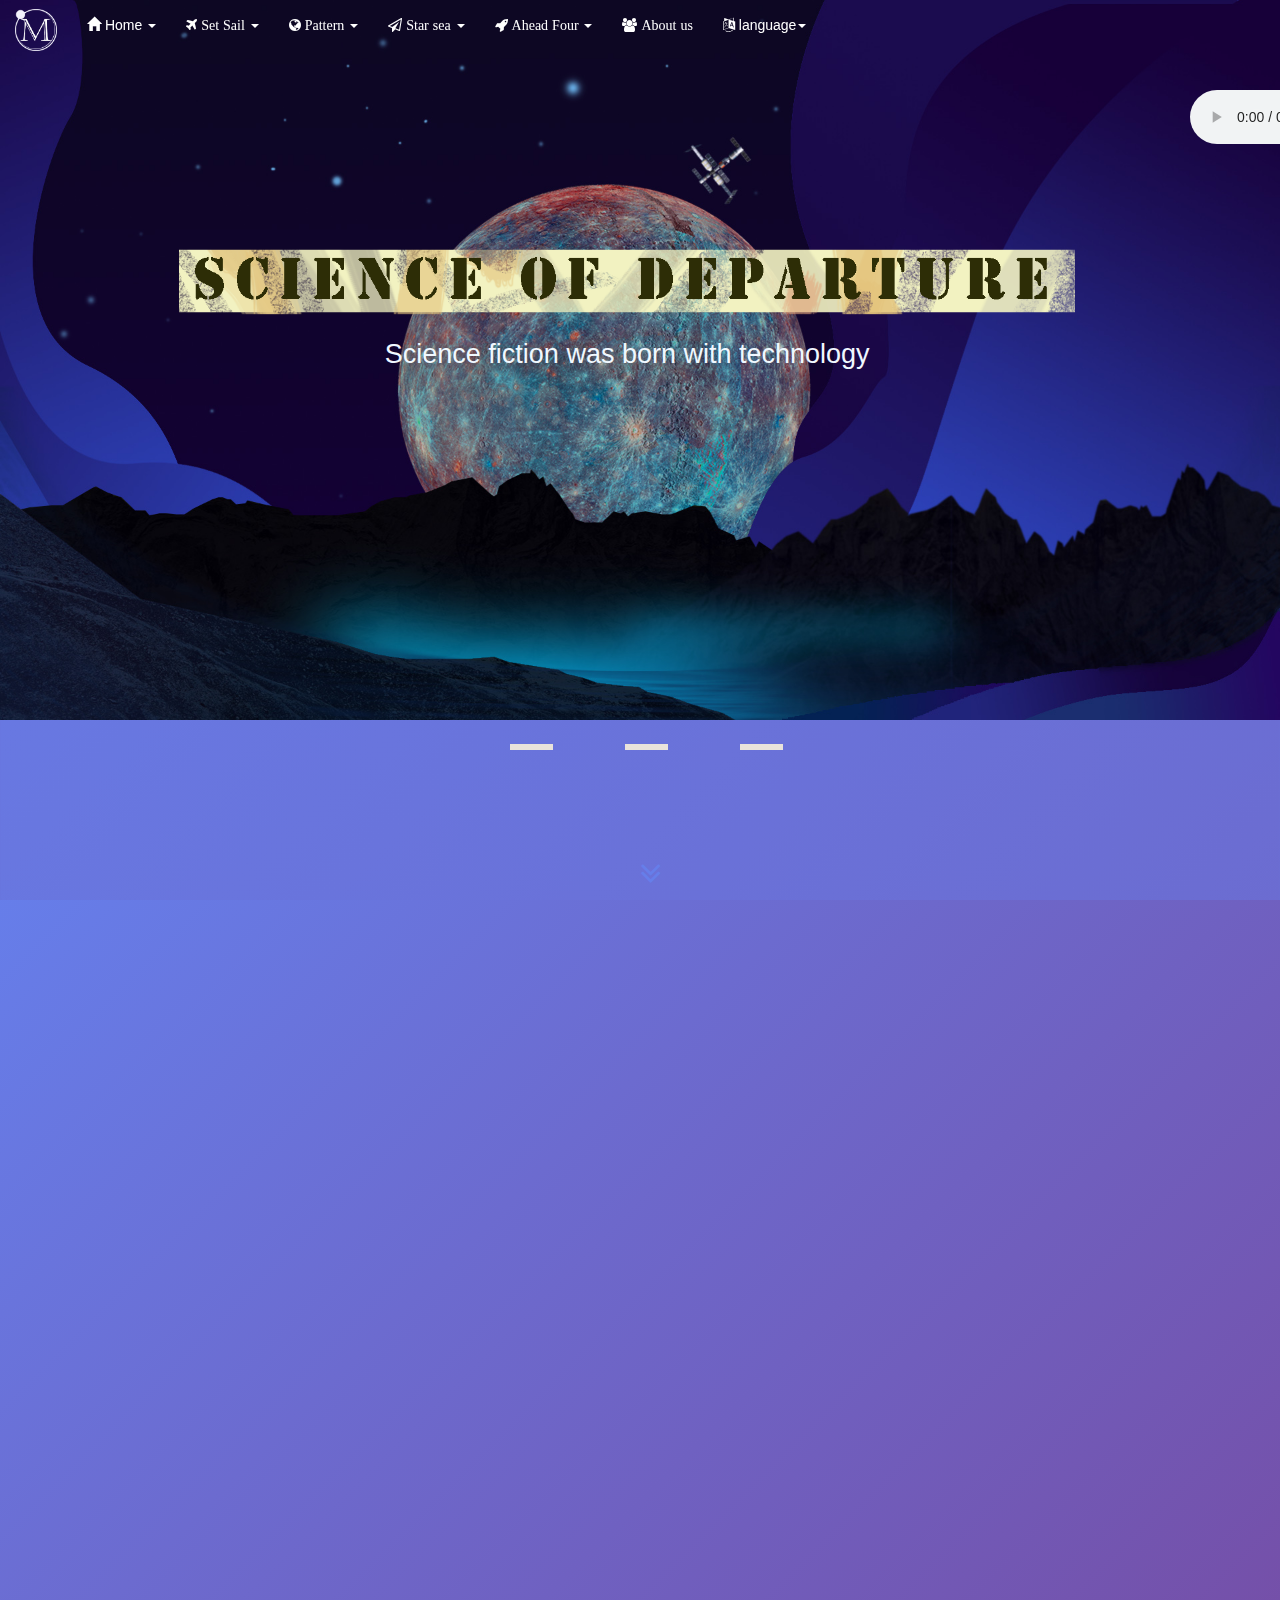
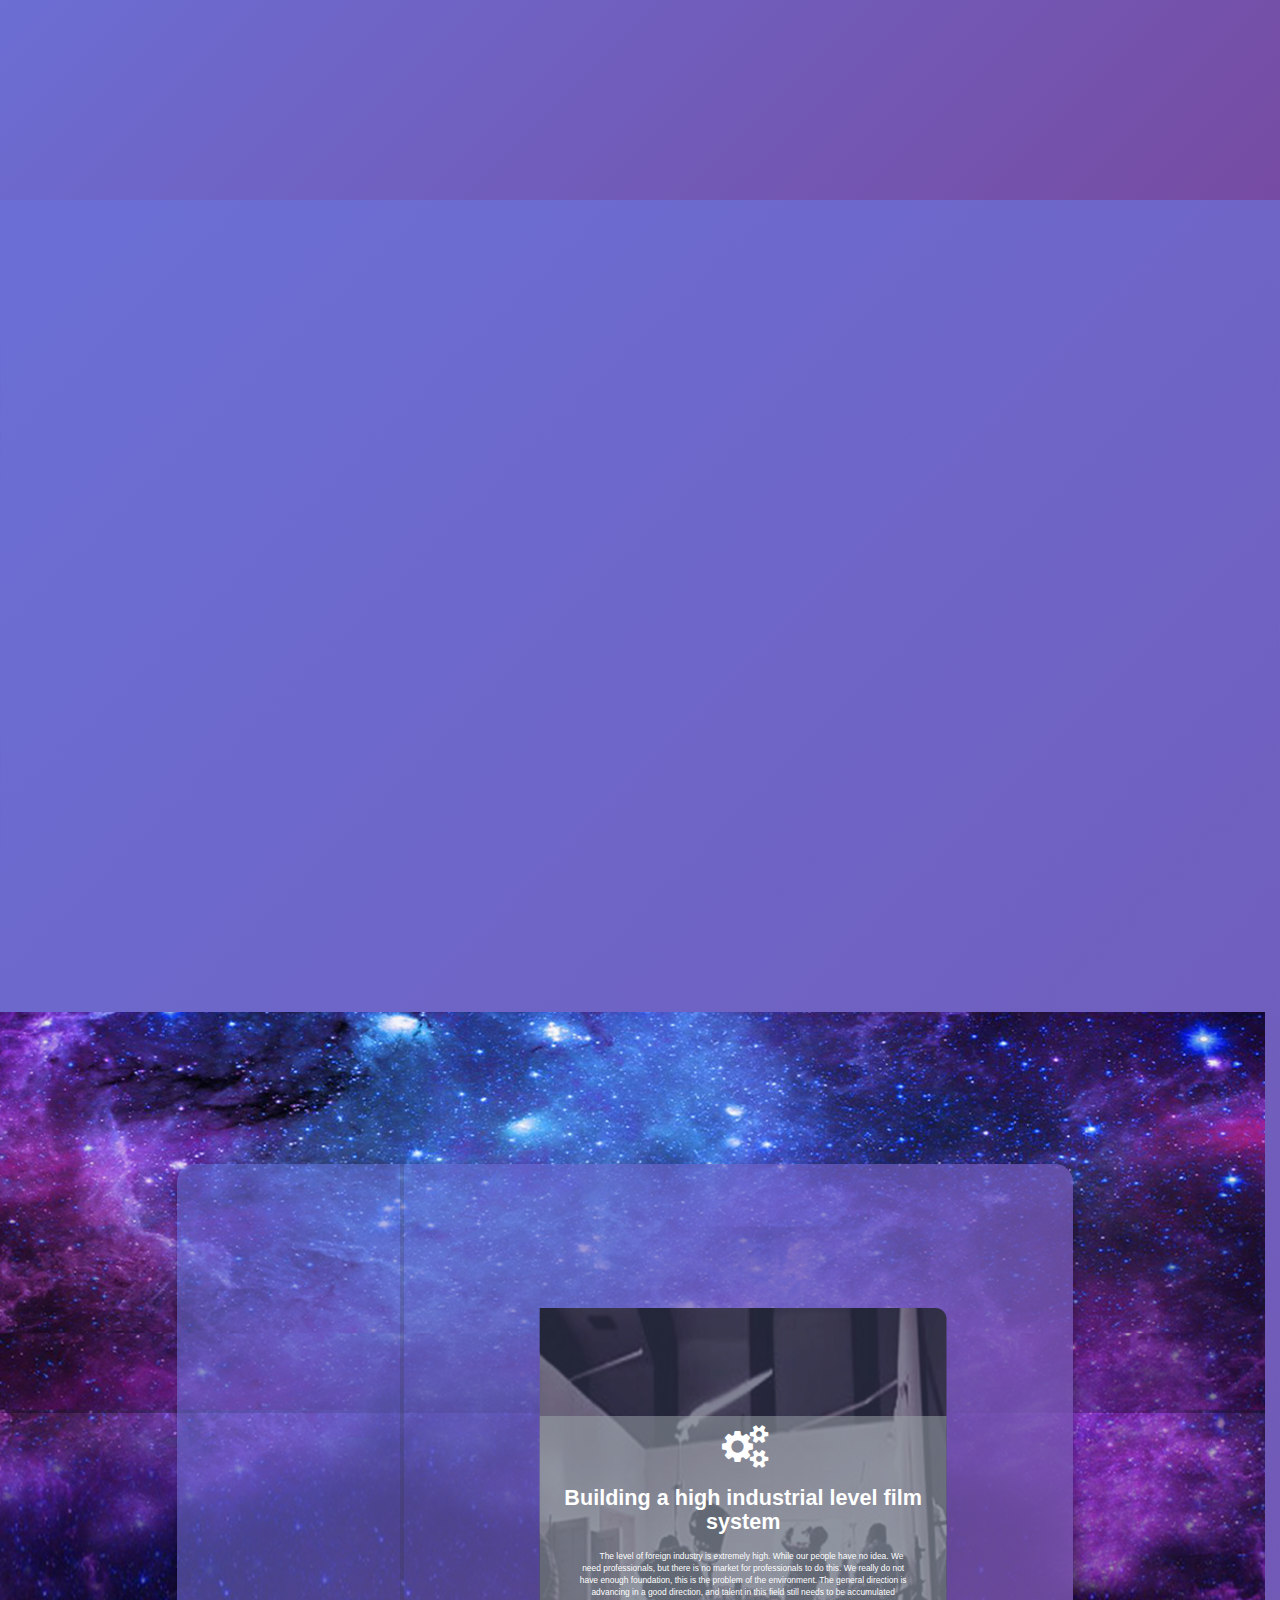
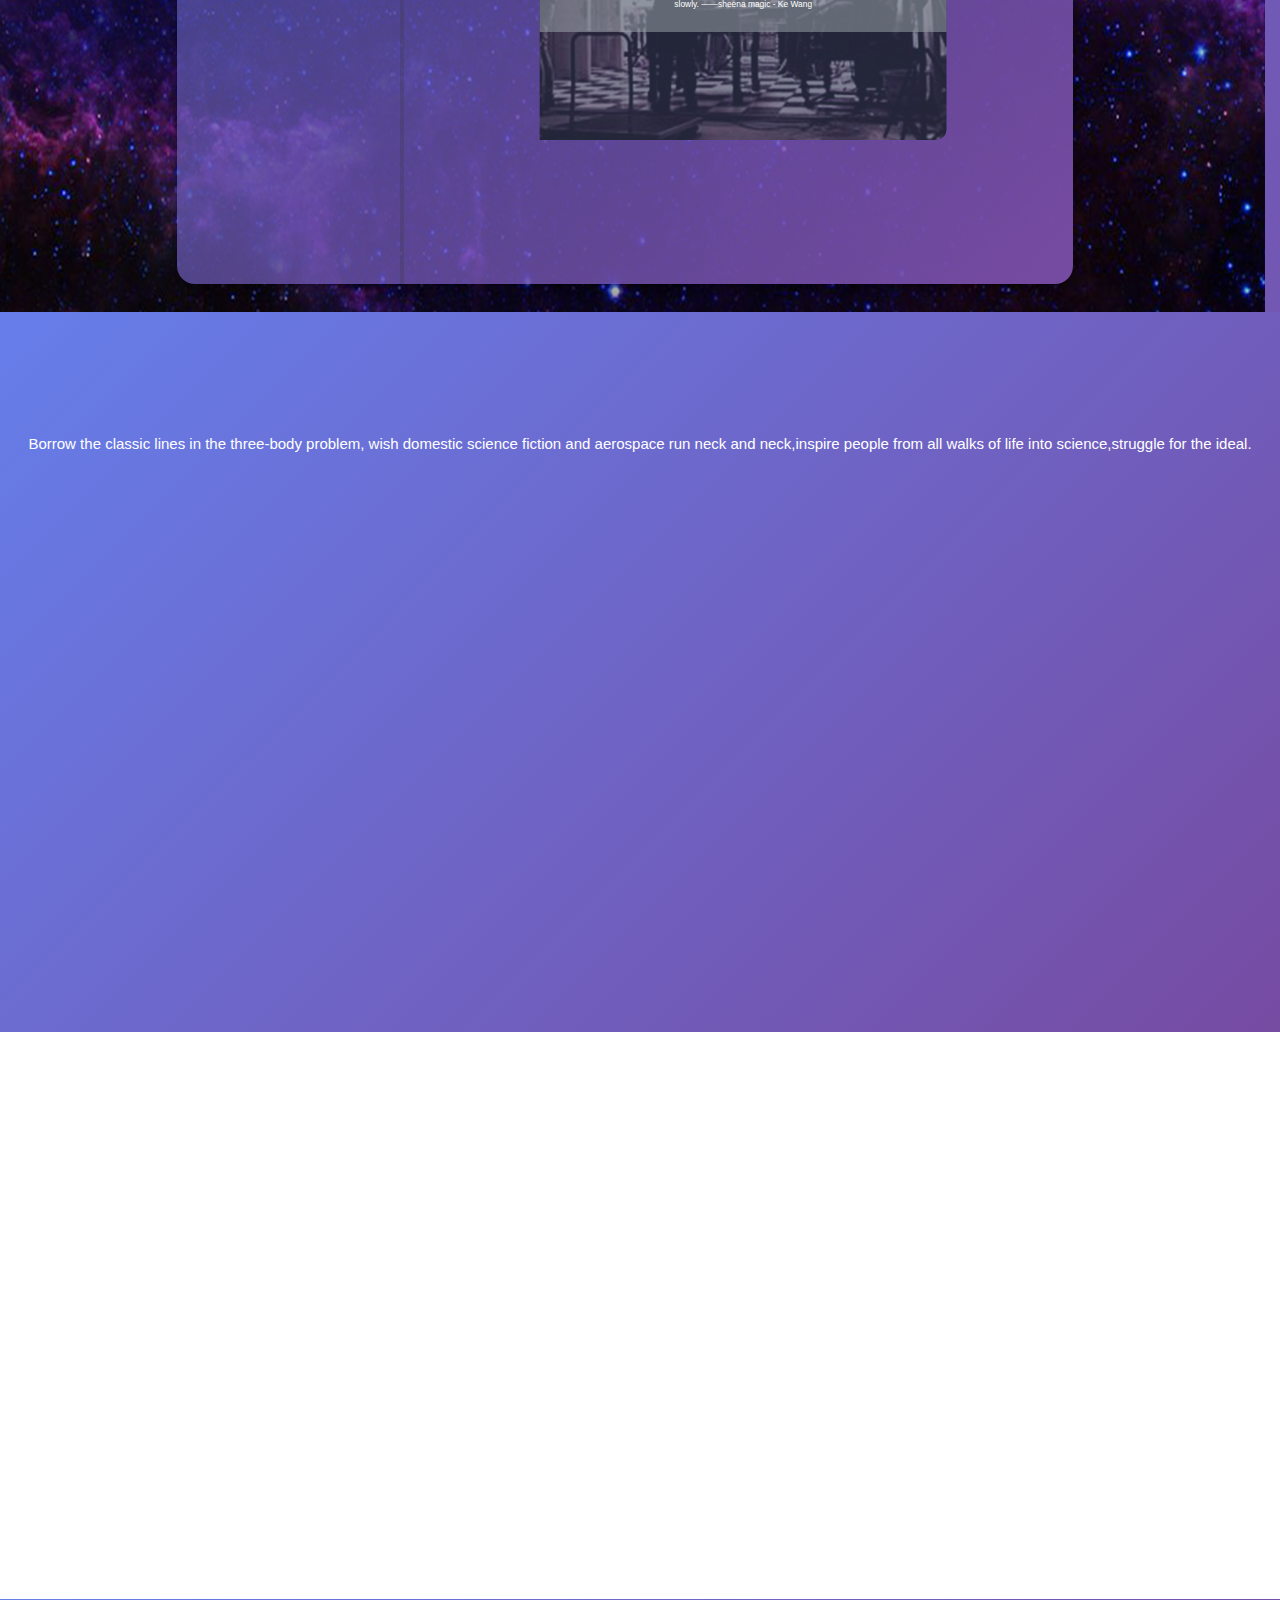
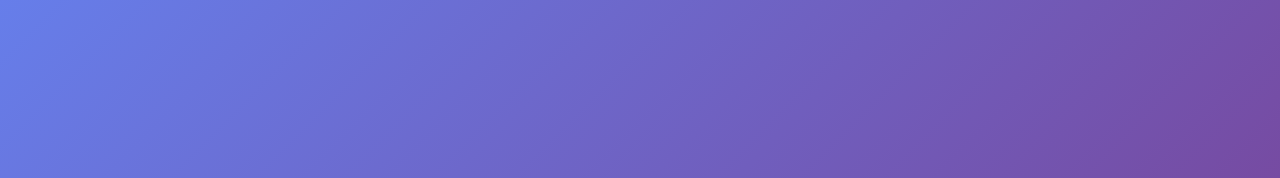
==== commit d618343d: "Update en-index.htm" ====
--- a/en-index.htm
+++ b/en-index.htm
@@ -566,9 +566,10 @@
 
     <!-- 背景音乐 -->
 	<!--控制播放-->
-	<div id="bg_music_btn" data-aos="zoom-in" data-state='1'>
-        <img src="images/index/music_note_big.png" id="music_btn" class="Rotation">
-        <div id="bg_music"></div>
+	 <div id="bg_music_btn" data-aos="zoom-in" onclick="playMusic()" data-toggle="tooltip" data-placement="left" title="背景音乐">
+        <audio id="music_btn"autoplay=" autoplay="autoplay" controls="controls" loop="true">
+            <source src="bgm/When-The-Light-Comes.mp3"/>
+         </audio>
     </div>
     
     <script src="js/jquery-1.11.0.min.js"></script>
@@ -581,4 +582,4 @@
     <script src="js/index.js"></script>
     <!-- <script src="js/dandelion.js"></script> -->
 </body>
-</html>+</html>
--- a/css/index.css
+++ b/css/index.css
@@ -1,1289 +1,1288 @@
-body,a,div,h1,h2,h3,h4,h5,h6,th,tr,img,table,ul,li,form,button,br,span,i {
-    margin: 0;
-    padding: 0;
-}
-
-a {
-    color: #000;
-}
-
-a:hover,a:focus{
-    text-decoration: none;
-    outline: none;
-    color: rgb(48, 46, 46);
-}
-
-::-webkit-scrollbar              {background-color: #6c6acd;width: 10px; /* 1 */ }
-::-webkit-scrollbar-button       { /* 2 */ }
-::-webkit-scrollbar-track        { /* 3 */ }
-::-webkit-scrollbar-track-piece  { /* 4 */ }
-::-webkit-scrollbar-thumb        { background-color: #f3f0f0;border-radius: 2em;/* 5 */ }
-::-webkit-scrollbar-corner       { /* 6 */ }
-::-webkit-resizer                {}
-
-ul, li {
-    margin: 0;
-    padding: 0;
-    list-style: none;
-  }
-
-  img {
-    object-fit: cover;
-  }
-
-body {
-    overflow-x: hidden;
-    background-image: linear-gradient(135deg, #667eea 0%, #764ba2 100%);
-    /* background-image: linear-gradient(120deg, #a1c4fd 0%, #c2e9fb 100%); */
-    /* font-family: 'Franklin Gothic Medium', 'Arial Narrow', Arial, sans-serif; */
-    /* background-image: linear-gradient(to top, #48c6ef 0%, #6f86d6 100%); */
-}
-
-nav,#banner,#position,#goals,#speedup,#aboutus {
-    display: none;
-}
-
-.loading {
-    width: 100vmin;
-    height: 100vmin;
-
-}
-
-@media (max-width:425px){
-    .loading {width: 100vw;height: 100vh;}
-    .spinner {left: 8%!important;}
-}
-
-  .spinner {
-    margin: 100px auto;
-    width: 60px;
-    height: 60px;
-    text-align: center;
-    font-size: 10px;
-    position: relative;
-    top: 45%;
-    left: 50%;
-  }
-  
-  .spinner > div {
-    background-color: #333;
-    height: 100%;
-    width: 6px;
-    display: inline-block;
-    
-    -webkit-animation: sk-stretchdelay 1.2s infinite ease-in-out;
-    animation: sk-stretchdelay 1.2s infinite ease-in-out;
-  }
-  
-  .spinner .rect2 {
-    -webkit-animation-delay: -1.1s;
-    animation-delay: -1.1s;
-  }
-  
-  .spinner .rect3 {
-    -webkit-animation-delay: -1.0s;
-    animation-delay: -1.0s;
-  }
-  
-  .spinner .rect4 {
-    -webkit-animation-delay: -0.9s;
-    animation-delay: -0.9s;
-  }
-  
-  .spinner .rect5 {
-    -webkit-animation-delay: -0.8s;
-    animation-delay: -0.8s;
-  }
-  
-  @-webkit-keyframes sk-stretchdelay {
-    0%, 40%, 100% { -webkit-transform: scaleY(0.4) }  
-    20% { -webkit-transform: scaleY(1.0) }
-  }
-  
-  @keyframes sk-stretchdelay {
-    0%, 40%, 100% { 
-      transform: scaleY(0.4);
-      -webkit-transform: scaleY(0.4);
-    }  20% { 
-      transform: scaleY(1.0);
-      -webkit-transform: scaleY(1.0);
-    }
-  }
-
-
-/* ========================================导航栏开始========================================== */
-
-.english  {
-    /* width: 35px;
-    height: 35px; */
-    display: block;
-    display: flex;
-    justify-content: center;
-    align-items: center;
-    /* margin-top: 0!important; */
-}
-
-.navbar-default {
-    height: 6vh;
-    background-image: linear-gradient(135deg, #667eea 0%, #764ba2 100%);
-    transition: all .3s linear;-moz-transition: all .3s linear;-o-transition: all .3s linear;-webkit-transition: all .3s linear;
-    border-radius: 0;
-}
-
-.navbar-fixed-top {
-    background-image: #667eea00;
-    transition: all .3s linear;-moz-transition: all .3s linear;-o-transition: all .3s linear;-webkit-transition: all .3s linear;
-}
-
-.navbar {
-    margin-bottom: 0px!important;
-}
-
-.navbar-nav .active> a,
-.dropdown-menu {
-    background-color: #667eea !important;
-}
-
-.navbar-fixed-top .navbar-nav > .open > a,
-.navbar-fixed-top .navbar-nav > .open > a:hover,
-.navbar-fixed-top .navbar-nav > .open > a:focus{
-    background-color:  #764ba2;
-}
-
-.navbar-nav > li a {
-    color: #fff!important;
-}
-
-.dropdown-menu > li > a:hover {
-    background-color: #6c6acd;
-}
-
-/* .dropdown-menu li,
-.dropdown-menu li:hover,
-.dropdown-menu li:focus
-  */
-
-.nav > li > a:hover, .nav > li > a:focus {
-    background-color: #6c6acd;
-}
-
-.navbar {
-    border: 0;
-}
-
-.navbar-brand {
-    padding-top: 9px!important;
-    width: 67px;
-}
-
-.navbar-nav >li {
-    /* width: 10vw; */
-    text-align: center;
-}
-
-.navbar-brand i {
-    font-size: 30px;
-    color:#c471f5;
-}
-
-.container-fluid {
-    max-width: 100%;
-}
-
-.nav .open {
-    background-image: linear-gradient(to top, #a3bded 0%, #6991c7 100%);
-}
-
-.icon-bar {
-    background-color: #fff;
-}
-
-@media (max-width:425px) {
-    .navbar-nav >li {
-        width: 100%;
-        text-align: center;
-        z-index: 9;
-        background-color: #6c6acd;
-    }
-}
-/* ===================================导航栏结束========================================== */
-
-
-/* ========================================banner部分========================================= */
-#banner {
-    position: relative;
-    width: 100vw;
-    height: 100vmin;
-    overflow: hidden;
-}
-
-
-#banner .slidepicture>li  {
-    position: absolute;
-    width: 100vw;
-    /* height: 100vmin; */
-    display: none;
-    background-color: #8c8c8c;
-    overflow: hidden;
-    /* background-image: linear-gradient(to top, #48c6ef 0%, #6f86d6 100%); */
-}
-
-#banner .slidepicture>li:first-child {
-    display:block;
-    /* background-image: linear-gradient(to top, #37ecba 0%, #72afd3 100%); */
-}
-
-/* #banner .slidepicture>li:last-child {
-    display: block;
-    background-image: linear-gradient(to top, #37ecba 0%, #72afd3 100%);
-} */
-
-.banner-bg {
-    position: relative;
-    width: 100vw;
-    height: auto;
-}
-
-/* 第一张幻灯片主题 */
-#banner .theme{
-    position: absolute;
-    width: 50vw;
-    height: 35vh;
-    z-index: 2;
-    top: 36%;
-    left: 24%;
-    font-size: 30px;
-    color: #ee7051;
-    text-align: center;
-    line-height: 0.800571!important;
-}
-
-#banner .theme>span {
-    font-size: 15px;
-    color: aliceblue;
-    text-align: left;
-    /* font-weight: 700; */
-    font-size: 3vmin;
-}
-
-.theme>img {
-    width: 50vw;
-    height: auto;
-    margin-bottom: 4vmin;
-    transform: scale(1.4)!important;-o-transform: scale(1.4)!important;-moz-transform: scale(1.4)!important;-webkit-transform: scale(1.4)!important;
-}
-/* 第二张幻灯片主题 */
-.newworld {
-    position: absolute;
-    width: 50vw;
-    height: 35vh;
-    z-index: 2;
-    /* font-size: 30px;
-    color: #ee7051; */
-    text-align: center;
-    line-height: 0.800571!important;
-    top:3vmin;
-    left: 3vmin;
-}
-.newworld>span {
-    font-size: 15px;
-    color: aliceblue;
-    text-align: left;
-    /* font-weight: 600; */
-    font-size: 3vmin;
-    line-height: 4vh;
-    margin-left: 12vmin;
-}
-.newworld>img {
-    width: 50vw;
-    height: auto;
-    transform: scale(0.8);-webkit-transform: scale(0.8);-o-transform: scale(0.8);-moz-transform: scale(0.8);
-}
-
-/* =============第三张主题================================== */
-/* .body-bg {
-    transform: scale(.9);-o-transform: scale(.9);-moz-transform: scale(.9);-webkit-transform: scale(.9);
-} */
-.pub-body {
-    width: 50vw;
-    height: 100%;
-    z-index: 2;
-    text-align: center;
-    line-height: 0.800571!important;
-    left: 26%;
-    display: flex;
-    align-items: center;
-}
-
-.pub-body>span>img {
-    position: absolute;
-    width: 34vw;
-    height: auto;
-    top: 28%;
-    left: 27%;
-    /* transform:translateY(50%); */
-}
-
-.pub-body>span {
-    width: 70vw;
-    height: 100%;
-    position: absolute;
-    font-size: 3vmin;
-    color: #9fa9d8;
-    top: 8%;
-    left: 14%;
-    line-height: 4vh;
-}
-
-#banner .slidepicture>li>img {
-    position: relative;
-    width: 100%;
-    object-fit: cover;
-    /* height: 100%; */
-}
-
-#banner .circle {
-    position: absolute;
-    width: 27vw;
-    height: 2vh;
-    display: flex;
-    justify-content: space-around;
-    align-items: center;
-    bottom: 16%;
-    left: 37%;
-    /* transform: translateX(35vw); */
-}
-
-#banner .circle li {
-    display: flex;
-    width: 43px;
-    height: 6px;
-    /* border-radius: 10%; */
-    background-color: rgb(233, 227, 219);
-   cursor: pointer;
-}
-
-
-
-#banner .circle li span {
-    width: 0;
-    height: 100%;
-    background-color: rgb(199, 192, 183);
-}
-
-#banner i {
-    position: absolute;
-    display: block;
-    bottom: 1%;
-    left: 50%;
-    font-size: 34px;
-    color: #667eea; 
-    animation: floatupdown 1s infinite;
-    cursor: pointer;
-}
-@media screen and (max-width:1024px){
-    #banner {
-        position: relative;
-        width: 100vw;
-        height:56vmin;
-    }
-
-    .banner-bg>span>span {
-        font-size: 2vmin!important;
-    }
-
-    .newworld>span,
-    .pub-body>span  {
-        line-height: 3vmin!important;
-    }
-
-    .pub-body>span {top: 2%!important;}
-}
-
-@media screen and (max-width:425px) {
-    #banner i{display: none;}
-    #banner .circle li {width: 22px!important; height: 3px!important;}
-}
-@keyframes floatupdown {
-    0%{
-        bottom: 1%;opacity: 0.5;
-    }
-    50%{
-        bottom: 4%;opacity: 1;
-    }
-    100%{
-        bottom: 1%;opacity: 0.5;
-    }
-}
-
-.timer {
-     animation: timer 3.0s linear infinite;
-}
-
-@keyframes timer {  
-        0%   {width: 0;background:#667eea}
-        100% {width:100%;background:#667eea}
-}
-
-/* ====================================启程部分=================================== */
-/* .container {
-    width: 100vw;
-    height: 100vh;
-} */
-
-#center .col-md-12 {
-    padding-right: 0;
-    padding-left: 0;
-}
-
-.pub-line {
-    display: block;
-    width: 6vmax;
-    border-bottom: #667eea solid 4px;
-    padding: 0vmin 0 0vmin 0!important;
-    margin: 0 auto;
-    transform: rotateY(90deg);-webkit-transform: rotateY(90deg);-o-transform: rotateY(90deg);-moz-transform: rotateY(90deg);
-    transition: transform ease-in-out 0.3s;
-    
-}
-
-#center {
-    /* position: relative; */
-    height: 100vh;
-    left: -15px;
-    top:  10vh;
-    background-image: linear-gradient(135deg, #667eea 0%, #764ba2 100%);
-  }
-  #slider {
-    position: absolute;
-    width:99%;
-    height: 80vh;
-    overflow: hidden;
-    /* background: rgb(179, 179, 179); */
-  }
-
-  @media screen and (max-width:1024px){
-      #center {
-          height: 60vh;
-      }
-    #slider {
-        height: 40vh;
-    }
-  }
-
-  @media screen and (max-width: 425px){
-      #slider {height: 34vh;}
-  }
-
-  
-  .titler {
-    text-align: center;
-  }
-
-  .titler>span {
-      font-size: 31px;
-      font-weight: bold;
-      display: block;
-      padding: 5vmin 0 3vmin 0;
-      color: #fff;
-  }
-
-  @media (max-width:425px){
-    .titler span {
-        font-size: 21px;
-    }
-    .titler p {
-        font-size: 15px;
-        text-align: center;
-        margin-left: 5vmin;
-    }
-    #position .pos-cont {
-        width: 100vw!important;
-        margin-left: 12vmin!important;
-        height: 18vh!important;
-
-    }
-    .turnback {
-        display: none!important;
-    }
-    .row {
-        margin-right: 0;
-        margin-left: 0;
-    }
-    #bg_music_btn {
-        right: 20vmin!important;
-        transform: scale(0.8);-o-transform: scale(0.8);-moz-transform: scale(0.8);-webkit-transform: scale(0.8);
-    }
-  }
-
-
-  .titler:hover {
-    transform: rotateY(0deg);-webkit-transform: rotateY(0deg);-o-transform: rotateY(0deg);-moz-transform: rotateY(0deg);
-  }
-
-  .titler p {
-    font-size: 15px;
-    color: #fff!important;
-  }
-
-  @media (max-width:425px){
-    #position .titler p {
-        font-size: 15px;
-        color: #fff!important;
-        text-align: center;
-        margin-left: 20px;
-    }
-  }
-
-  #slider .slide {
-    position: absolute;
-    top: 0px;
-    height: 100%;
-    width: 60%;
-    overflow: hidden;
-    cursor: default;
-  }
-  #slider .title   {
-    color: #fff;
-    font-weight: bold;
-    font-size: 1.2em;
-    margin-right: 1.5em;
-    text-decoration: none;
-  }
-  #slider .backgroundText {
-    position: absolute;
-    width: 100%;
-    height: 25%;
-    top: 100%;
-    background: rgb(0, 0, 0);
-    filter: alpha(opacity=40);
-    opacity: 0.4;
-  }
-  #slider .text {
-    position: absolute;
-    /* top: 1%;
-    top: 100%; */
-    color: #a9a9ad;
-    font-family: "weiruanyahei";
-    font-size: 0.9em;
-    text-align: justify;
-    width: 85%;
-    left: 3vmin;
-  }
-  #slider .diapo {
-    position: absolute;
-    filter: alpha(opacity=100);
-    opacity: 1;
-    visibility: hidden;
-    max-width: 100%;
-    /* height: 100vh; */
-  }                
-
-
-  /* ===============二、格局定位=============================================== */
-#position {
-    position: relative;
-    width: 100vw;
-    height: 80vh;
-    padding-top: 2vh;
-    margin-top: -2vh;
-
-    text-align: center;
-    color: #fff;
-    line-height: 30px;
-}
-
-.position-box {
-    display: flex;
-    align-items: flex-start;
-    justify-content: space-around;
-    flex-wrap: wrap;
-    margin: 3vmin;
-}
-
-#position a { 
-    color: #FFF;
-    text-decoration: none;
-}
-
-#position i {
-    font-size: 80px;
-    display: block;
-    
-}
-
-#position .pos-cont {
-    width: 30vw;
-    min-width: 30vw;
-    height: 54vh;
-    margin-left: 2vmin;
-    border-radius: 3vmin;
-    transition: all .2s;
-}
-
-#position .pos-cont h3 {
-    font-weight:400;
-    margin: 2vh 0 2vh 0;
-}
-
-@media (max-width:1024px){
-    #position {height: 72vh;}
-    #position .pos-cont {height: 30vh;}
-}
-
-@media screen and (max-width: 425px){
-    #position .text {
-        display: none;
-    }
-}
-
-
-/* ================关于我们====================== */
-
-
-#aboutus {
-    height: 63vh!important;
-    background-color: #fff;
-}
-
-#accordion {
-    position: relative;
-    top: 14vh;
-}
-
-#accordion .panel{
-    border: none;
-    box-shadow: none;
-    border-radius: 30px;
-}
-#accordion .panel-heading{
-    padding: 0;
-    border-radius: 30px;
-}
-#accordion .panel-title a{
-    display: block;
-    padding: 12px 20px 12px 50px;
-    background-image: linear-gradient(135deg, #667eea 0%, #764ba2 100%);
-    font-size: 18px;
-    font-weight: 600;
-    color: #fff;
-    border: 1px solid transparent;
-    border-radius: 30px;
-    position: relative;
-    transition: all 0.3s ease 0s;
-}
-#accordion .panel-title a.collapsed{
-    background: #fff;
-    color: #0d345d;
-    border: 1px solid #ddd;
-}
-#accordion .panel-title a:after,
-#accordion .panel-title a.collapsed:after{
-    content: "\f107";
-    font-family: fontawesome;
-    width: 55px;
-    height: 55px;
-    line-height: 55px;
-    border-radius: 50%;
-    background-image: linear-gradient(135deg, #667eea 0%, #764ba2 100%);
-    font-size: 25px;
-    color: #fff;
-    text-align: center;
-    border: 1px solid transparent;
-    box-shadow: 0 3px 10px rgba(0, 0, 0, 0.58);
-    position: absolute;
-    top: -5px;
-    left: -20px;
-    transition: all 0.3s ease 0s;
-}
-#accordion .panel-title a.collapsed:after{
-    content: "\f105";
-    background: #fff;
-    color: #0d345d;
-    border: 1px solid #ddd;
-    box-shadow: none;
-}
-#accordion .panel-body{
-    padding: 20px 25px 10px 9px;
-    background: transparent;
-    font-size: 14px;
-    color: #8c8c8c;
-    line-height: 25px;
-    border-top: none;
-    position: relative;
-}
-#accordion .panel-body p{
-    padding-left: 25px;
-    border-left: 1px dashed #8c8c8c;
-}
-
-#accordion .panel-body span {
-    display: block;
-    width:15vmin;
-    height:15vmin;
-    border-radius: 50%;
-    background-color: #8c8c8c;
-    margin: 0 auto;
-}
-
-#accordion .panel-body img {
-    width: 100%;
-    height: 100%;
-    border-radius: 50%;
-    object-fit: cover;
-    box-shadow: 0 3px 10px rgba(0, 0, 0, 0.58);
-}
-
-
-
-/* =============================================星辰大海========================== */
-#goals {
-    position: relative;
-    width: 100vw;
-    height: 100vh;
-    /* padding-top: 5vh; */
-    background: url(../images/others/starsea.jpg) no-repeat center center;
-    color: #fff;
-}
-
-.icon {
-    position: relative;
-    width: 32px;
-    height: 32px;
-    display: block;
-    fill: rgba(51, 51, 51, 0.5);
-    margin-right: 20px;
-    -webkit-transition: all .2s ease-out;
-            transition: all .2s ease-out;
-    font-size: 5vmin;
-    z-index: 5;
-  }
-
-  .icon.active {
-    fill: #E74C3C;
-  }
-
-  .icon.big {
-    width: 8vmin;
-    height: 8vmin;
-    fill: rgba(51, 51, 51, 0.5);
-    font-size: 8vmin;
-    z-index: 5;
-    color: #fff;
-    margin: 0 auto;
-  }
-
-  #wrapper {
-    width: 70vw;
-    height: 80vh;
-    top: 0;
-    bottom: 0;
-    left: 0;
-    right: 0;
-    margin: auto;
-    background-image: linear-gradient(135deg, #667eea75 0%, #764ba2 100%);
-    box-shadow: 0 1px 1px 0px rgba(0, 0, 0, 0.12), 2px 3px 9px 1px rgba(0, 0, 0, 0.24);
-    display: -webkit-box;
-    display: -webkit-flex;
-    display: -ms-flexbox;
-    display: flex;
-    -webkit-box-align: center;
-    -webkit-align-items: center;
-        -ms-flex-align: center;
-            align-items: center;
-    -webkit-box-pack: left;
-    -webkit-justify-content: left;
-        -ms-flex-pack: left;
-            justify-content: left;
-    overflow: hidden;
-    border-radius: 2vmin;
-  }
-
-  #left-side {
-    height:80vh;
-    width: 25%;
-    display: -webkit-box;
-    display: -webkit-flex;
-    display: -ms-flexbox;
-    display: flex;
-    -webkit-box-align: center;
-    -webkit-align-items: center;
-        -ms-flex-align: center;
-            align-items: center;
-    -webkit-box-pack: center;
-    -webkit-justify-content: center;
-        -ms-flex-pack: center;
-            justify-content: center;
-    align-content: space-around;
-  }
-/* 
-  #left-side ul {
-    display: flex;
-    display: -webkit-box;
-    display: -webkit-flex;
-    display: -ms-flexbox;
-    -webkit-align-content: stretch;
-        -ms-align-content: stretch;
-        -o-align-content: stretch;
-  } */
-
-  #left-side ul li {
-    padding-top: 10px;
-    padding-bottom: 10px;
-    margin-bottom: 12vh;
-    margin-top: 12vh;
-    display: -webkit-box;
-    display: -webkit-flex;
-    display: -ms-flexbox;
-    display: flex;
-    align-items: baseline;
-    line-height: 34px;
-    color: rgba(51, 51, 51, 0.5);
-    font-weight: 500;
-    cursor: pointer;
-    -webkit-transition: all .2s ease-out;
-            transition: all .2s ease-out;
-    
-  }
-  #left-side ul li:hover {
-    color: #fff;
-    -webkit-transition: all .2s ease-out;
-            transition: all .2s ease-out;
-  }
-  #left-side ul li:hover > .icon {
-    fill: rgb(107, 103, 103);
-  }
-  #left-side ul li.active {
-    color: #fff;
-  }
-  #left-side ul li.active:hover > .icon {
-    fill: #E74C3C;
-  }
-
-  #border {
-    height: 100%;
-    width: 4px;
-    background-color: rgba(51, 51, 51, 0.2);
-  }
-  #border #line.one {
-    width: 5px;
-    height: 33.33%;
-    background-color: #fff;
-    margin-left: -2px;
-    margin-top: 0;
-    -webkit-transition: all .4s ease-in-out;
-            transition: all .4s ease-in-out;
-  }
-  #border #line.two {
-    width: 5px;
-    height: 33.33%;
-    background-color: #fff;
-    margin-left: -2px;
-    margin-top: 28vh;
-    -webkit-transition: all .4s ease-in-out;
-            transition: all .4s ease-in-out;
-  }
-  #border #line.three {
-    width: 5px;
-    height: 33.33%;
-    background-color: #fff;
-    margin-left: -2px;
-    margin-top: 54vh;
-    -webkit-transition: all .4s ease-in-out;
-            transition: all .4s ease-in-out;
-  }
-  #border #line.four {
-    width: 5px;
-    height: 33.33%;
-    background-color: #E74C3C;
-    margin-left: -2px;
-    margin-top: 197px;
-    -webkit-transition: all .4s ease-in-out;
-            transition: all .4s ease-in-out;
-  }
-
-  #right-side {
-    height: 100%;
-    width: 75%;
-    overflow: hidden;
-  }
-  #right-side .first, #right-side .second, #right-side .third, #right-side .fourth {
-    position: absolute;
-    height: 80%;
-    width: 53%;
-    border-radius: 0 2vmin 2vmin 0;
-    -webkit-transition: all .6s ease-in-out;
-            transition: all .6s ease-in-out;
-    margin-top: -350px;
-    opacity: 0;
-    display: -webkit-box;
-    display: -webkit-flex;
-    display: -ms-flexbox;
-    display: flex;
-    -webkit-box-align: center;
-    -webkit-align-items: center;
-        -ms-flex-align: center;
-            align-items: center;
-    -webkit-box-pack: center;
-    -webkit-justify-content: center;
-        -ms-flex-pack: center;
-            justify-content: center;
-    -webkit-box-orient: vertical;
-    -webkit-box-direction: normal;
-    -webkit-flex-direction: column;
-        -ms-flex-direction: column;
-            flex-direction: column;
-  }
-
-  .first {
-    background: url(../images/others/movie-industry.png) no-repeat center center;
-  }
-
-  .second {
-    background: url(../images/others/space-station.png) no-repeat center center;
-  }
-
-  .third {
-    background: url(../images/others/private.png) no-repeat center center;
-  }
-
-  #right-side .first h1, #right-side .second h1, #right-side .third h1, #right-side .fourth h1 {
-    font-weight: 800;
-    color: #333;
-    margin-bottom: 3vh;
-    margin-top: 5vh;
-    z-index: 5;
-    color: #fff;
-  }
-
-  #right-side .first p, #right-side .second p, #right-side .third p, #right-side .fourth p {
-    text-indent: 5%;
-    z-index: 5;
-    color: #fff;
-  }
-
-  
-  #right-side .first p, #right-side .second p, #right-side .third p, #right-side .fourth p {
-    color: #fff;
-    font-weight: 500;
-    padding-left: 5vw;
-    padding-right: 5vw;
-  }
-  #right-side .first.active, #right-side .second.active, #right-side .third.active, #right-side .fourth.active {
-    margin-top: 0px;
-    opacity: 1;
-    -webkit-transition: all .6s ease-in-out;
-            transition: all .6s ease-in-out;
-    z-index: 99;
-  }
-
-  .goals-target {
-    text-align: center;
-	position: absolute;
-	left: 0;
-	right: 0;
-	width: 100%;
-	height: 50%;
-    content: '';
-    /* border-radius: 0 2vmin 2vmin 0; */
-	background-color: #9da6aa85;
-	transition: all 0.2s;
-	cursor: pointer;
-	/* opacity: 0; */
-  }
-
-  
-  @media screen and (max-width:1024px){
-    #wrapper {width: 82vw;}
-    #right-side .first, #right-side .second, #right-side .third, #right-side .fourth { width: 61%;}
-  }
-
-  
-  @media screen and (max-width:425px){
-      #goals {height: 80vh;}
-    #wrapper {width: 90vw;height: 60vh;display: block;margin-left: 7%;}
-    #border{display: none}
-    #left-side>ul{display: -webkit-flex;display: flex;}
-    #left-side ul li {padding-top: 0;padding-bottom: 0;margin-bottom: 4vh;margin-top: 4vh;}
-    #left-side {width: 100%;height: auto;}
-    #right-side {width: 100%;height: 100vh;margin-left: 7px;}
-    #right-side .first h1, #right-side .second h1, #right-side .third h1, #right-side .fourth h1 {font-size: 5vmin}
-    #right-side .first, #right-side .second, #right-side .third, #right-side .fourth {width: 86%;height: auto; margin: 0 auto;}
-  }
-
- /* =============================================== 星辰大海结束====================================================================== */
-
-
-
-/* ==============================================前进四===================================================== */
-#speedup {
-    /* position: relative; */
-    width: 100%;
-    height: 80vmin;
-    background-image: linear-gradient(120deg, #a1c4fd 0%, #c2e9fb 100%);
-    top:12vh;
-    background-image: linear-gradient(135deg, #667eea 0%, #764ba2 100%);
-}
-
-
-#speedup .title {
-    margin-top: 5vh;
-    margin-bottom: 3vh; 
-}
-
-#speedup .contents {
-    width: 80%;
-    height: 50vh;
-    background-color: #bbbbbbe1;
-    overflow: hidden;
-}
-
-@media (min-width:924px) and (max-width:1024px){
-    
-    #speedup .col-md-3 {
-        width: 50%;
-    }
-}
-
-#speedup .col-md-3 {
-    display: flex;
-    display: -moz-box;
-    display: -ms-flexbox;
-    display: -webkit-flex;
-    justify-content: center;
-    margin-top: 3vh;
-}
-
-.content-first {
-    background: url(../images/others/spaceflight-future.png) no-repeat center center;
-    object-fit: cover;
-}
-
-.content-second {
-    background: url(../images/others/thinking-future.png) no-repeat center center;
-    object-fit: cover;
-}
-
-.content-third {
-    background: url(../images/others/whatchstars.png) no-repeat center center;
-    object-fit: cover;
-}
-
-.content-fourth {
-    background: url(../images/others/pub-body.jpg) no-repeat center center;
-    object-fit: cover;
-}
-
-.contents>span,.contents i {
-    display: block;
-    text-align: center;
-    position: relative;
-    top: 5vh;
-    font-size: 3vmin; 
-    z-index: 5;
-    margin: 2vh 0 2vh 0;
-    transition: all ease-in-out .3s;-webkit-transition: all ease-in-out .3s;-o-transition: all ease-in-out .3s;-moz-transition: all ease-in-out .3s;
-}
-
-.contents i {
-    font-size: 4vmin;
-    transition: all ease-in-out .4s;
-}
-
-.contents .fade-text {
-    position: relative;
-    top: 7vh;
-    text-align: center;
-    font-size: 2vmin; 
-    z-index: 5;
-    transition: all ease-in-out .2s;
-    display: none;
-    max-width: 90%;
-    margin:0 auto;
-}
-
-#speedup .contents>a {
-    text-align: center;
-	position: absolute;
-	top: 0;
-	left: 13%;
-	bottom: 0;
-	right: 0;
-	width: 74%;
-	height: 100%;
-	content: '';
-	transition: all 0.2s;
-	cursor: pointer;
-    opacity: 0.7;
-    z-index: 2;
-    background-color: #7e739b;
-}
-
-
-#speedup .contents:hover {
-    color: #fff;
-    background-color: #dbf3ffd1;
-}
-
-.contents a {color: #fff;}
-/* 
-#speedup .contents>a:hover .contents p{
-    transform: scale(1.1);-o-transform: scale(1.1);-moz-transform: scale(1.1);-webkit-transform: scale(1.1);
-
-} */
-
-#speedup .contents span:hover,
-#speedup .contents a:hover,
-#speedup .contents p:hover {
-    color: #fff;
-}
-
-
-.text-line {
-    width: 104px;
-    height: 2px;
-    display: block;
-    border-bottom: #fff solid 4px;
-    margin: 0 auto;
-    transform: rotateY(90deg);-webkit-transform: rotateY(90deg);-o-transform: rotateY(90deg);-moz-transform: rotateY(90deg);
-    transition: transform ease-in-out 0.3s;
-}
-
-.contents:hover .text-line  {
-    transform: rotateY(0deg);-webkit-transform: rotateY(0deg);-o-transform: rotateY(0deg);-moz-transform: rotateY(0deg);
-}
-
-.contents:hover .fa {
-    top: 0vh;
-    opacity: 0;
-    margin: 0;
-}
-
-.contents:hover .fade-text {
-    display: block;
-    z-index: 5;
-}
-
-@media (max-width:1024px) {
-    #speedup {
-        height: 160vmin;
-    }
-
-    #speedup .contents>a {
-        left: 12%;
-        width: 76%;
-    }
-}
-
-@media (max-width: 525px){
-    #speedup {height: 233vh;}
-    .contents i {font-size: 8vmax;}
-    .contents p,.contents span {font-size: 4vmax;}
-    .contents .text-line {transform: rotateY(0deg)}
-    .contents .fade-text {display: block;font-size: 2vmax}
-}
-
-
-/* ======================返回顶部======================== */
-
-.turnback {
-    position: fixed;
-    display: none;
-    z-index: 5;
-    bottom: 10vh;
-    right: 10vh;
-    text-align: center;
-    font-size: 3vw;
-    color:#4946f291;
-    transition: all linear 0.2s;
-}
-
-.turnback i {
-    display: block;
-    width: 3vw;
-    height: 3vw;
-    border-radius: 50%;
-    transform: translateY(-17%);-moz-transform: translateY(-17%);-o-transform: translateY(-17%);-ms-transform: translateY(-17%);
-    /* box-shadow:0px 2px 13px 0px #5191e1;  */
-   
-}
-
-.turnback:hover {
-    transform: scale(1.2);-webkit-transform: scale(1.2);-o-transform: scale(1.2);-moz-transform: scale(1.2);
-}
-
-/* ===============底部版权=================== */
-footer {
-    padding-top: 3vh;
-    padding-bottom: 3vh;
-	color: #FFFFFF;
-	background-image: linear-gradient(135deg, #667eea 0%, #764ba2 100%);
-}
-
-.foot-text {
-	color: #FFFFFFFF;
-	font-family: "weiruanyahei";
-}
-
-.about_us {
-  color:#FFFFFF;
-  font-family: "楷体";
-}
-
-.about-us {
-	color:#FFFFFF;
-	font-family: "楷体";
-	display: flex;
-	align-items:center;
-	margin-top: 8%;
-}
-
-.about-us h4 {
-	padding-right: 0;
-    padding-left: 0;display: inline-block;
-}
-
-.about-us i {
-    font-size: 2vmax;
-    display: inline-block;
-    color: #fff;
-}
-
-@media(max-width:425px){
-    #aboutus {
-        height: 50vh!important;
-    }
-    #accordion .panel-title a {
-        font-size: 13px;
-    }
-    #accordion .panel-body {
-        font-size: 12px;
-    }
-}
-
-/* ======================背景音乐============= */
-#bg_music_btn {
-    position: fixed;
-    right: 7vw;
-    top: 10vh;
-    z-index: 50;
-    visibility: visible;
-}
-
-#music_btn {
-	position: fixed;
-	z-index: 50;
-}
-
-@keyframes rotation{
-    from {-webkit-transform: rotate(0deg);}
-    to {-webkit-transform: rotate(360deg);}
-}
-
-.Rotation {
-     -webkit-transform: rotate(360deg);
-     animation: rotation 3s linear infinite;
-     -moz-animation: rotation 3s linear infinite;
-     -webkit-animation: rotation 3s linear infinite;
-     -o-animation: rotation 3s linear infinite;
-}+body,a,div,h1,h2,h3,h4,h5,h6,th,tr,img,table,ul,li,form,button,br,span,i {
+    margin: 0;
+    padding: 0;
+}
+
+a {
+    color: #000;
+}
+
+a:hover,a:focus{
+    text-decoration: none;
+    outline: none;
+    color: rgb(48, 46, 46);
+}
+
+::-webkit-scrollbar              {background-color: #6c6acd;width: 10px; /* 1 */ }
+::-webkit-scrollbar-button       { /* 2 */ }
+::-webkit-scrollbar-track        { /* 3 */ }
+::-webkit-scrollbar-track-piece  { /* 4 */ }
+::-webkit-scrollbar-thumb        { background-color: #f3f0f0;border-radius: 2em;/* 5 */ }
+::-webkit-scrollbar-corner       { /* 6 */ }
+::-webkit-resizer                {}
+
+ul, li {
+    margin: 0;
+    padding: 0;
+    list-style: none;
+  }
+
+  img {
+    object-fit: cover;
+  }
+
+body {
+    overflow-x: hidden;
+    background-image: linear-gradient(135deg, #667eea 0%, #764ba2 100%);
+    /* background-image: linear-gradient(120deg, #a1c4fd 0%, #c2e9fb 100%); */
+    /* font-family: 'Franklin Gothic Medium', 'Arial Narrow', Arial, sans-serif; */
+    /* background-image: linear-gradient(to top, #48c6ef 0%, #6f86d6 100%); */
+}
+
+nav,#banner,#position,#goals,#speedup,#aboutus {
+    display: none;
+}
+
+.loading {
+    width: 100vmin;
+    height: 100vmin;
+
+}
+
+@media (max-width:425px){
+    .loading {width: 100vw;height: 100vh;}
+    .spinner {left: 8%!important;}
+}
+
+  .spinner {
+    margin: 100px auto;
+    width: 60px;
+    height: 60px;
+    text-align: center;
+    font-size: 10px;
+    position: relative;
+    top: 45%;
+    left: 50%;
+  }
+  
+  .spinner > div {
+    background-color: #333;
+    height: 100%;
+    width: 6px;
+    display: inline-block;
+    
+    -webkit-animation: sk-stretchdelay 1.2s infinite ease-in-out;
+    animation: sk-stretchdelay 1.2s infinite ease-in-out;
+  }
+  
+  .spinner .rect2 {
+    -webkit-animation-delay: -1.1s;
+    animation-delay: -1.1s;
+  }
+  
+  .spinner .rect3 {
+    -webkit-animation-delay: -1.0s;
+    animation-delay: -1.0s;
+  }
+  
+  .spinner .rect4 {
+    -webkit-animation-delay: -0.9s;
+    animation-delay: -0.9s;
+  }
+  
+  .spinner .rect5 {
+    -webkit-animation-delay: -0.8s;
+    animation-delay: -0.8s;
+  }
+  
+  @-webkit-keyframes sk-stretchdelay {
+    0%, 40%, 100% { -webkit-transform: scaleY(0.4) }  
+    20% { -webkit-transform: scaleY(1.0) }
+  }
+  
+  @keyframes sk-stretchdelay {
+    0%, 40%, 100% { 
+      transform: scaleY(0.4);
+      -webkit-transform: scaleY(0.4);
+    }  20% { 
+      transform: scaleY(1.0);
+      -webkit-transform: scaleY(1.0);
+    }
+  }
+
+
+/* ========================================导航栏开始========================================== */
+
+.english  {
+    /* width: 35px;
+    height: 35px; */
+    display: block;
+    display: flex;
+    justify-content: center;
+    align-items: center;
+    /* margin-top: 0!important; */
+}
+
+.navbar-default {
+    height: 6vh;
+    background-image: linear-gradient(135deg, #667eea 0%, #764ba2 100%);
+    transition: all .3s linear;-moz-transition: all .3s linear;-o-transition: all .3s linear;-webkit-transition: all .3s linear;
+    border-radius: 0;
+}
+
+.navbar-fixed-top {
+    background-image: #667eea00;
+    transition: all .3s linear;-moz-transition: all .3s linear;-o-transition: all .3s linear;-webkit-transition: all .3s linear;
+}
+
+.navbar {
+    margin-bottom: 0px!important;
+}
+
+.navbar-nav .active> a,
+.dropdown-menu {
+    background-color: #667eea !important;
+}
+
+.navbar-fixed-top .navbar-nav > .open > a,
+.navbar-fixed-top .navbar-nav > .open > a:hover,
+.navbar-fixed-top .navbar-nav > .open > a:focus{
+    background-color:  #764ba2;
+}
+
+.navbar-nav > li a {
+    color: #fff!important;
+}
+
+.dropdown-menu > li > a:hover {
+    background-color: #6c6acd;
+}
+
+/* .dropdown-menu li,
+.dropdown-menu li:hover,
+.dropdown-menu li:focus
+  */
+
+.nav > li > a:hover, .nav > li > a:focus {
+    background-color: #6c6acd;
+}
+
+.navbar {
+    border: 0;
+}
+
+.navbar-brand {
+    padding-top: 9px!important;
+    width: 8vmin;
+}
+
+@media (max-width:425px){
+    .navbar-brand {width: 14vmin;}
+}
+
+.navbar-nav >li {
+    /* width: 10vw; */
+    text-align: center;
+}
+
+.navbar-brand i {
+    font-size: 30px;
+    color:#c471f5;
+}
+
+.container-fluid {
+    max-width: 100%;
+}
+
+.nav .open {
+    background-image: linear-gradient(to top, #a3bded 0%, #6991c7 100%);
+}
+
+.icon-bar {
+    background-color: #fff;
+}
+
+@media (max-width:425px) {
+    .navbar-nav >li {
+        width: 100%;
+        text-align: center;
+        z-index: 9;
+        background-color: #6c6acd;
+    }
+}
+/* ===================================导航栏结束========================================== */
+
+
+/* ========================================banner部分========================================= */
+#banner {
+    position: relative;
+    width: 100vw;
+    height: 100vmin;
+    overflow: hidden;
+}
+
+
+#banner .slidepicture>li  {
+    position: absolute;
+    width: 100vw;
+    /* height: 100vmin; */
+    display: none;
+    background-color: #8c8c8c;
+    overflow: hidden;
+    /* background-image: linear-gradient(to top, #48c6ef 0%, #6f86d6 100%); */
+}
+
+#banner .slidepicture>li:first-child {
+    display:block;
+    /* background-image: linear-gradient(to top, #37ecba 0%, #72afd3 100%); */
+}
+
+/* #banner .slidepicture>li:last-child {
+    display: block;
+    background-image: linear-gradient(to top, #37ecba 0%, #72afd3 100%);
+} */
+
+.banner-bg {
+    position: relative;
+    width: 100vw;
+    height: auto;
+}
+
+/* 第一张幻灯片主题 */
+#banner .theme{
+    position: absolute;
+    width: 50vw;
+    height: 35vh;
+    z-index: 2;
+    top: 36%;
+    left: 24%;
+    font-size: 30px;
+    color: #ee7051;
+    text-align: center;
+    line-height: 0.800571!important;
+}
+
+#banner .theme>span {
+    font-size: 15px;
+    color: aliceblue;
+    text-align: left;
+    /* font-weight: 700; */
+    font-size: 3vmin;
+}
+
+.theme>img {
+    width: 50vw;
+    height: auto;
+    margin-bottom: 4vmin;
+    transform: scale(1.4)!important;-o-transform: scale(1.4)!important;-moz-transform: scale(1.4)!important;-webkit-transform: scale(1.4)!important;
+}
+/* 第二张幻灯片主题 */
+.newworld {
+    position: absolute;
+    width: 50vw;
+    height: 35vh;
+    z-index: 2;
+    /* font-size: 30px;
+    color: #ee7051; */
+    text-align: center;
+    line-height: 0.800571!important;
+    top:3vmin;
+    left: 3vmin;
+}
+.newworld>span {
+    font-size: 15px;
+    color: aliceblue;
+    text-align: left;
+    /* font-weight: 600; */
+    font-size: 3vmin;
+    line-height: 4vh;
+    margin-left: 12vmin;
+}
+.newworld>img {
+    width: 50vw;
+    height: auto;
+    transform: scale(0.8);-webkit-transform: scale(0.8);-o-transform: scale(0.8);-moz-transform: scale(0.8);
+}
+
+/* =============第三张主题================================== */
+/* .body-bg {
+    transform: scale(.9);-o-transform: scale(.9);-moz-transform: scale(.9);-webkit-transform: scale(.9);
+} */
+.pub-body {
+    width: 50vw;
+    height: 100%;
+    z-index: 2;
+    text-align: center;
+    line-height: 0.800571!important;
+    left: 26%;
+    display: flex;
+    align-items: center;
+}
+
+.pub-body>span>img {
+    position: absolute;
+    width: 34vw;
+    height: auto;
+    top: 28%;
+    left: 27%;
+    /* transform:translateY(50%); */
+}
+
+.pub-body>span {
+    width: 70vw;
+    height: 100%;
+    position: absolute;
+    font-size: 3vmin;
+    color: #9fa9d8;
+    top: 8%;
+    left: 14%;
+    line-height: 4vh;
+}
+
+#banner .slidepicture>li>img {
+    position: relative;
+    width: 100%;
+    object-fit: cover;
+    /* height: 100%; */
+}
+
+#banner .circle {
+    position: absolute;
+    width: 27vw;
+    height: 2vh;
+    display: flex;
+    justify-content: space-around;
+    align-items: center;
+    bottom: 16%;
+    left: 37%;
+    /* transform: translateX(35vw); */
+}
+
+#banner .circle li {
+    display: flex;
+    width: 43px;
+    height: 6px;
+    /* border-radius: 10%; */
+    background-color: rgb(233, 227, 219);
+   cursor: pointer;
+}
+
+
+
+#banner .circle li span {
+    width: 0;
+    height: 100%;
+    background-color: rgb(199, 192, 183);
+}
+
+#banner i {
+    position: absolute;
+    display: block;
+    bottom: 1%;
+    left: 50%;
+    font-size: 34px;
+    color: #667eea; 
+    animation: floatupdown 1s infinite;
+    cursor: pointer;
+}
+@media screen and (max-width:1024px){
+    #banner {
+        position: relative;
+        width: 100vw;
+        height:56vmin;
+    }
+
+    .banner-bg>span>span {
+        font-size: 2vmin!important;
+    }
+
+    .newworld>span,
+    .pub-body>span  {
+        line-height: 3vmin!important;
+    }
+
+    .pub-body>span {top: 2%!important;}
+}
+
+@media screen and (max-width:425px) {
+    #banner i{display: none;}
+    #banner .circle li {width: 22px!important; height: 3px!important;}
+}
+@keyframes floatupdown {
+    0%{
+        bottom: 1%;opacity: 0.5;
+    }
+    50%{
+        bottom: 4%;opacity: 1;
+    }
+    100%{
+        bottom: 1%;opacity: 0.5;
+    }
+}
+
+.timer {
+     animation: timer 3.0s linear infinite;
+}
+
+@keyframes timer {  
+        0%   {width: 0;background:#667eea}
+        100% {width:100%;background:#667eea}
+}
+
+/* ====================================启程部分=================================== */
+/* .container {
+    width: 100vw;
+    height: 100vh;
+} */
+
+#center .col-md-12 {
+    padding-right: 0;
+    padding-left: 0;
+}
+
+.pub-line {
+    display: block;
+    width: 6vmax;
+    border-bottom: #667eea solid 4px;
+    padding: 0vmin 0 0vmin 0!important;
+    margin: 0 auto;
+    transform: rotateY(90deg);-webkit-transform: rotateY(90deg);-o-transform: rotateY(90deg);-moz-transform: rotateY(90deg);
+    transition: transform ease-in-out 0.3s;
+    
+}
+
+#center {
+    /* position: relative; */
+    height: 100vh;
+    left: -15px;
+    top:  10vh;
+    background-image: linear-gradient(135deg, #667eea 0%, #764ba2 100%);
+  }
+  #slider {
+    position: absolute;
+    width:99%;
+    height: 80vh;
+    overflow: hidden;
+    /* background: rgb(179, 179, 179); */
+  }
+
+  @media screen and (max-width:1024px){
+      #center {
+          height: 60vh;
+      }
+    #slider {
+        height: 40vh;
+    }
+  }
+
+  @media screen and (max-width: 425px){
+      #slider {height: 34vh;}
+  }
+
+  
+  .titler {
+    text-align: center;
+  }
+
+  .titler>span {
+      font-size: 31px;
+      font-weight: bold;
+      display: block;
+      padding: 5vmin 0 3vmin 0;
+      color: #fff;
+  }
+
+  @media (max-width:425px){
+    .titler span {
+        font-size: 21px;
+    }
+    .titler p {
+        font-size: 15px;
+        text-align: center;
+        margin-left: 5vmin;
+    }
+    #position .pos-cont {
+        width: 100vw!important;
+        /* margin-left: 12vmin!important; */
+/*         height: 18vh!important;
+ */
+    }
+    .turnback {
+        display: none!important;
+    }
+    .row {
+        margin-right: 0;
+        margin-left: 0;
+    }
+    #bg_music_btn {
+        right: 20vmin!important;
+        transform: scale(0.8);-o-transform: scale(0.8);-moz-transform: scale(0.8);-webkit-transform: scale(0.8);
+    }
+  }
+
+
+  .titler:hover {
+    transform: rotateY(0deg);-webkit-transform: rotateY(0deg);-o-transform: rotateY(0deg);-moz-transform: rotateY(0deg);
+  }
+
+  .titler p {
+    font-size: 15px;
+    color: #fff!important;
+  }
+
+  @media (max-width:425px){
+    #position .titler p {
+        font-size: 15px;
+        color: #fff!important;
+        text-align: center;
+        margin-left: 20px;
+    }
+  }
+
+  #slider .slide {
+    position: absolute;
+    top: 0px;
+    height: 100%;
+    width: 60%;
+    overflow: hidden;
+    cursor: default;
+  }
+  #slider .title   {
+    color: #fff;
+    font-weight: bold;
+    font-size: 1.2em;
+    margin-right: 1.5em;
+    text-decoration: none;
+  }
+  #slider .backgroundText {
+    position: absolute;
+    width: 100%;
+    height: 25%;
+    top: 100%;
+    background: rgb(0, 0, 0);
+    filter: alpha(opacity=40);
+    opacity: 0.4;
+  }
+  #slider .text {
+    position: absolute;
+    /* top: 1%;
+    top: 100%; */
+    color: #a9a9ad;
+    font-family: "weiruanyahei";
+    font-size: 0.9em;
+    text-align: justify;
+    width: 85%;
+    left: 3vmin;
+  }
+  #slider .diapo {
+    position: absolute;
+    filter: alpha(opacity=100);
+    opacity: 1;
+    visibility: hidden;
+    max-width: 100%;
+    /* height: 100vh; */
+  }                
+
+
+  /* ===============二、格局定位=============================================== */
+#position {
+    position: relative;
+    width: 100vw;
+    /* height: 80vh; */
+    padding-top: 2vh;
+    margin-top: -2vh;
+
+    text-align: center;
+    color: #fff;
+    line-height: 30px;
+}
+
+.position-box {
+    display: flex;
+    align-items: flex-start;
+    justify-content: space-around;
+    flex-wrap: wrap;
+    margin: 3vmin;
+}
+
+#position a { 
+    color: #FFF;
+    text-decoration: none;
+}
+
+#position i {
+    font-size: 80px;
+    display: block;
+    
+}
+
+#position .pos-cont {
+    width: 30vw;
+    min-width: 30vw;
+    /* height: 54vh; */
+    margin-left: 2vmin;
+    border-radius: 3vmin;
+    transition: all .2s;
+}
+
+#position .pos-cont h3 {
+    font-weight:400;
+    margin: 2vh 0 2vh 0;
+}
+
+@media screen and (max-width: 425px){
+    #position .text {
+        display: none;
+    }
+}
+
+
+/* ================关于我们====================== */
+
+
+#aboutus {
+    height: 63vh!important;
+    background-color: #fff;
+}
+
+#accordion {
+    position: relative;
+    top: 14vh;
+}
+
+#accordion .panel{
+    border: none;
+    box-shadow: none;
+    border-radius: 30px;
+}
+#accordion .panel-heading{
+    padding: 0;
+    border-radius: 30px;
+}
+#accordion .panel-title a{
+    display: block;
+    padding: 12px 20px 12px 50px;
+    background-image: linear-gradient(135deg, #667eea 0%, #764ba2 100%);
+    font-size: 18px;
+    font-weight: 600;
+    color: #fff;
+    border: 1px solid transparent;
+    border-radius: 30px;
+    position: relative;
+    transition: all 0.3s ease 0s;
+}
+#accordion .panel-title a.collapsed{
+    background: #fff;
+    color: #0d345d;
+    border: 1px solid #ddd;
+}
+#accordion .panel-title a:after,
+#accordion .panel-title a.collapsed:after{
+    content: "\f107";
+    font-family: fontawesome;
+    width: 55px;
+    height: 55px;
+    line-height: 55px;
+    border-radius: 50%;
+    background-image: linear-gradient(135deg, #667eea 0%, #764ba2 100%);
+    font-size: 25px;
+    color: #fff;
+    text-align: center;
+    border: 1px solid transparent;
+    box-shadow: 0 3px 10px rgba(0, 0, 0, 0.58);
+    position: absolute;
+    top: -5px;
+    left: -20px;
+    transition: all 0.3s ease 0s;
+}
+#accordion .panel-title a.collapsed:after{
+    content: "\f105";
+    background: #fff;
+    color: #0d345d;
+    border: 1px solid #ddd;
+    box-shadow: none;
+}
+#accordion .panel-body{
+    padding: 20px 25px 10px 9px;
+    background: transparent;
+    font-size: 14px;
+    color: #8c8c8c;
+    line-height: 25px;
+    border-top: none;
+    position: relative;
+}
+#accordion .panel-body p{
+    padding-left: 25px;
+    border-left: 1px dashed #8c8c8c;
+}
+
+#accordion .panel-body span {
+    display: block;
+    width:15vmin;
+    height:15vmin;
+    border-radius: 50%;
+    background-color: #8c8c8c;
+    margin: 0 auto;
+}
+
+#accordion .panel-body img {
+    width: 100%;
+    height: 100%;
+    border-radius: 50%;
+    object-fit: cover;
+    box-shadow: 0 3px 10px rgba(0, 0, 0, 0.58);
+}
+
+
+
+/* =============================================星辰大海========================== */
+#goals {
+    position: relative;
+    width: 100vw;
+    height: 100vh;
+    /* padding-top: 5vh; */
+    background: url(../images/others/starsea.jpg) no-repeat center center;
+    color: #fff;
+}
+
+.icon {
+    position: relative;
+    width: 32px;
+    height: 32px;
+    display: block;
+    fill: rgba(51, 51, 51, 0.5);
+    margin-right: 20px;
+    -webkit-transition: all .2s ease-out;
+            transition: all .2s ease-out;
+    font-size: 5vmin;
+    z-index: 5;
+  }
+
+  .icon.active {
+    fill: #E74C3C;
+  }
+
+  .icon.big {
+    width: 8vmin;
+    height: 8vmin;
+    fill: rgba(51, 51, 51, 0.5);
+    font-size: 8vmin;
+    z-index: 5;
+    color: #fff;
+    margin: 0 auto;
+  }
+
+  #wrapper {
+    width: 70vw;
+    height: 80vh;
+    top: 0;
+    bottom: 0;
+    left: 0;
+    right: 0;
+    margin: auto;
+    background-image: linear-gradient(135deg, #667eea75 0%, #764ba2 100%);
+    box-shadow: 0 1px 1px 0px rgba(0, 0, 0, 0.12), 2px 3px 9px 1px rgba(0, 0, 0, 0.24);
+    display: -webkit-box;
+    display: -webkit-flex;
+    display: -ms-flexbox;
+    display: flex;
+    -webkit-box-align: center;
+    -webkit-align-items: center;
+        -ms-flex-align: center;
+            align-items: center;
+    -webkit-box-pack: left;
+    -webkit-justify-content: left;
+        -ms-flex-pack: left;
+            justify-content: left;
+    overflow: hidden;
+    border-radius: 2vmin;
+  }
+
+  #left-side {
+    height:80vh;
+    width: 25%;
+    display: -webkit-box;
+    display: -webkit-flex;
+    display: -ms-flexbox;
+    display: flex;
+    -webkit-box-align: center;
+    -webkit-align-items: center;
+        -ms-flex-align: center;
+            align-items: center;
+    -webkit-box-pack: center;
+    -webkit-justify-content: center;
+        -ms-flex-pack: center;
+            justify-content: center;
+    align-content: space-around;
+  }
+/* 
+  #left-side ul {
+    display: flex;
+    display: -webkit-box;
+    display: -webkit-flex;
+    display: -ms-flexbox;
+    -webkit-align-content: stretch;
+        -ms-align-content: stretch;
+        -o-align-content: stretch;
+  } */
+
+  #left-side ul li {
+    padding-top: 10px;
+    padding-bottom: 10px;
+    margin-bottom: 12vh;
+    margin-top: 12vh;
+    display: -webkit-box;
+    display: -webkit-flex;
+    display: -ms-flexbox;
+    display: flex;
+    align-items: baseline;
+    line-height: 34px;
+    color: rgba(51, 51, 51, 0.5);
+    font-weight: 500;
+    cursor: pointer;
+    -webkit-transition: all .2s ease-out;
+            transition: all .2s ease-out;
+    
+  }
+  #left-side ul li:hover {
+    color: #fff;
+    -webkit-transition: all .2s ease-out;
+            transition: all .2s ease-out;
+  }
+  #left-side ul li:hover > .icon {
+    fill: rgb(107, 103, 103);
+  }
+  #left-side ul li.active {
+    color: #fff;
+  }
+  #left-side ul li.active:hover > .icon {
+    fill: #E74C3C;
+  }
+
+  #border {
+    height: 100%;
+    width: 4px;
+    background-color: rgba(51, 51, 51, 0.2);
+  }
+  #border #line.one {
+    width: 5px;
+    height: 33.33%;
+    background-color: #fff;
+    margin-left: -2px;
+    margin-top: 0;
+    -webkit-transition: all .4s ease-in-out;
+            transition: all .4s ease-in-out;
+  }
+  #border #line.two {
+    width: 5px;
+    height: 33.33%;
+    background-color: #fff;
+    margin-left: -2px;
+    margin-top: 28vh;
+    -webkit-transition: all .4s ease-in-out;
+            transition: all .4s ease-in-out;
+  }
+  #border #line.three {
+    width: 5px;
+    height: 33.33%;
+    background-color: #fff;
+    margin-left: -2px;
+    margin-top: 54vh;
+    -webkit-transition: all .4s ease-in-out;
+            transition: all .4s ease-in-out;
+  }
+  #border #line.four {
+    width: 5px;
+    height: 33.33%;
+    background-color: #E74C3C;
+    margin-left: -2px;
+    margin-top: 197px;
+    -webkit-transition: all .4s ease-in-out;
+            transition: all .4s ease-in-out;
+  }
+
+  #right-side {
+    height: 100%;
+    width: 75%;
+    overflow: hidden;
+  }
+  #right-side .first, #right-side .second, #right-side .third, #right-side .fourth {
+    position: absolute;
+    height: 80%;
+    width: 53%;
+    border-radius: 0 2vmin 2vmin 0;
+    -webkit-transition: all .6s ease-in-out;
+            transition: all .6s ease-in-out;
+    margin-top: -350px;
+    opacity: 0;
+    display: -webkit-box;
+    display: -webkit-flex;
+    display: -ms-flexbox;
+    display: flex;
+    -webkit-box-align: center;
+    -webkit-align-items: center;
+        -ms-flex-align: center;
+            align-items: center;
+    -webkit-box-pack: center;
+    -webkit-justify-content: center;
+        -ms-flex-pack: center;
+            justify-content: center;
+    -webkit-box-orient: vertical;
+    -webkit-box-direction: normal;
+    -webkit-flex-direction: column;
+        -ms-flex-direction: column;
+            flex-direction: column;
+  }
+
+  .first {
+    background: url(../images/others/movie-industry.png) no-repeat center center;
+  }
+
+  .second {
+    background: url(../images/others/space-station.png) no-repeat center center;
+  }
+
+  .third {
+    background: url(../images/others/private.png) no-repeat center center;
+  }
+
+  #right-side .first h1, #right-side .second h1, #right-side .third h1, #right-side .fourth h1 {
+    font-weight: 800;
+    color: #333;
+    margin-bottom: 3vh;
+    margin-top: 5vh;
+    z-index: 5;
+    color: #fff;
+  }
+
+  #right-side .first p, #right-side .second p, #right-side .third p, #right-side .fourth p {
+    text-indent: 5%;
+    z-index: 5;
+    color: #fff;
+  }
+
+  
+  #right-side .first p, #right-side .second p, #right-side .third p, #right-side .fourth p {
+    color: #fff;
+    font-weight: 500;
+    padding-left: 5vw;
+    padding-right: 5vw;
+  }
+  #right-side .first.active, #right-side .second.active, #right-side .third.active, #right-side .fourth.active {
+    margin-top: 0px;
+    opacity: 1;
+    -webkit-transition: all .6s ease-in-out;
+            transition: all .6s ease-in-out;
+    z-index: 99;
+  }
+
+  .goals-target {
+    text-align: center;
+	position: absolute;
+	left: 0;
+	right: 0;
+	width: 100%;
+	height: 50%;
+    content: '';
+    /* border-radius: 0 2vmin 2vmin 0; */
+	background-color: #9da6aa85;
+	transition: all 0.2s;
+	cursor: pointer;
+	/* opacity: 0; */
+  }
+
+  
+  @media screen and (max-width:1024px){
+    #wrapper {width: 82vw;}
+    #right-side .first, #right-side .second, #right-side .third, #right-side .fourth { width: 61%;}
+  }
+
+  
+  @media screen and (max-width:425px){
+      #goals {height: 80vh;}
+    #wrapper {width: 90vw;height: 60vh;display: block;margin-left: 7%;}
+    #border{display: none}
+    #left-side>ul{display: -webkit-flex;display: flex;}
+    #left-side ul li {padding-top: 0;padding-bottom: 0;margin-bottom: 4vh;margin-top: 4vh;}
+    #left-side {width: 100%;height: auto;}
+    #right-side {width: 100%;height: 100vh;margin-left: 7px;}
+    #right-side .first h1, #right-side .second h1, #right-side .third h1, #right-side .fourth h1 {font-size: 5vmin}
+    #right-side .first, #right-side .second, #right-side .third, #right-side .fourth {width: 86%;height: auto; margin: 0 auto;}
+  }
+
+ /* =============================================== 星辰大海结束====================================================================== */
+
+
+
+/* ==============================================前进四===================================================== */
+#speedup {
+    /* position: relative; */
+    width: 100%;
+    height: 80vmin;
+    background-image: linear-gradient(120deg, #a1c4fd 0%, #c2e9fb 100%);
+    top:12vh;
+    background-image: linear-gradient(135deg, #667eea 0%, #764ba2 100%);
+}
+
+
+#speedup .title {
+    margin-top: 5vh;
+    margin-bottom: 3vh; 
+}
+
+#speedup .contents {
+    width: 80%;
+    height: 50vh;
+    background-color: #bbbbbbe1;
+    overflow: hidden;
+}
+
+@media (min-width:924px) and (max-width:1024px){
+    
+    #speedup .col-md-3 {
+        width: 50%;
+    }
+}
+
+#speedup .col-md-3 {
+    display: flex;
+    display: -moz-box;
+    display: -ms-flexbox;
+    display: -webkit-flex;
+    justify-content: center;
+    margin-top: 3vh;
+}
+
+.content-first {
+    background: url(../images/others/spaceflight-future.png) no-repeat center center;
+    object-fit: cover;
+}
+
+.content-second {
+    background: url(../images/others/thinking-future.png) no-repeat center center;
+    object-fit: cover;
+}
+
+.content-third {
+    background: url(../images/others/whatchstars.png) no-repeat center center;
+    object-fit: cover;
+}
+
+.content-fourth {
+    background: url(../images/others/pub-body.jpg) no-repeat center center;
+    object-fit: cover;
+}
+
+.contents>span,.contents i {
+    display: block;
+    text-align: center;
+    position: relative;
+    top: 5vh;
+    font-size: 3vmin; 
+    z-index: 5;
+    margin: 2vh 0 2vh 0;
+    transition: all ease-in-out .3s;-webkit-transition: all ease-in-out .3s;-o-transition: all ease-in-out .3s;-moz-transition: all ease-in-out .3s;
+}
+
+.contents i {
+    font-size: 4vmin;
+    transition: all ease-in-out .4s;
+}
+
+.contents .fade-text {
+    position: relative;
+    top: 7vh;
+    text-align: center;
+    font-size: 2vmin; 
+    z-index: 5;
+    transition: all ease-in-out .2s;
+    display: none;
+    max-width: 90%;
+    margin:0 auto;
+}
+
+#speedup .contents>a {
+    text-align: center;
+	position: absolute;
+	top: 0;
+	left: 13%;
+	bottom: 0;
+	right: 0;
+	width: 74%;
+	height: 100%;
+	content: '';
+	transition: all 0.2s;
+	cursor: pointer;
+    opacity: 0.7;
+    z-index: 2;
+    background-color: #7e739b;
+}
+
+
+#speedup .contents:hover {
+    color: #fff;
+    background-color: #dbf3ffd1;
+}
+
+.contents a {color: #fff;}
+/* 
+#speedup .contents>a:hover .contents p{
+    transform: scale(1.1);-o-transform: scale(1.1);-moz-transform: scale(1.1);-webkit-transform: scale(1.1);
+
+} */
+
+#speedup .contents span:hover,
+#speedup .contents a:hover,
+#speedup .contents p:hover {
+    color: #fff;
+}
+
+
+.text-line {
+    width: 104px;
+    height: 2px;
+    display: block;
+    border-bottom: #fff solid 4px;
+    margin: 0 auto;
+    transform: rotateY(90deg);-webkit-transform: rotateY(90deg);-o-transform: rotateY(90deg);-moz-transform: rotateY(90deg);
+    transition: transform ease-in-out 0.3s;
+}
+
+.contents:hover .text-line  {
+    transform: rotateY(0deg);-webkit-transform: rotateY(0deg);-o-transform: rotateY(0deg);-moz-transform: rotateY(0deg);
+}
+
+.contents:hover .fa {
+    top: 0vh;
+    opacity: 0;
+    margin: 0;
+}
+
+.contents:hover .fade-text {
+    display: block;
+    z-index: 5;
+}
+
+@media (max-width:1024px) {
+    #speedup {
+        height: 160vmin;
+    }
+
+    #speedup .contents>a {
+        left: 12%;
+        width: 76%;
+    }
+}
+
+@media (max-width: 525px){
+    #speedup {height: 233vh;}
+    .contents i {font-size: 8vmax;}
+    .contents p,.contents span {font-size: 4vmax;}
+    .contents .text-line {transform: rotateY(0deg)}
+    .contents .fade-text {display: block;font-size: 2vmax}
+}
+
+
+/* ======================返回顶部======================== */
+
+.turnback {
+    position: fixed;
+    display: none;
+    z-index: 5;
+    bottom: 10vh;
+    right: 10vh;
+    text-align: center;
+    font-size: 3vw;
+    color:#4946f291;
+    transition: all linear 0.2s;
+}
+
+.turnback i {
+    display: block;
+    width: 3vw;
+    height: 3vw;
+    border-radius: 50%;
+    transform: translateY(-17%);-moz-transform: translateY(-17%);-o-transform: translateY(-17%);-ms-transform: translateY(-17%);
+    /* box-shadow:0px 2px 13px 0px #5191e1;  */
+   
+}
+
+.turnback:hover {
+    transform: scale(1.2);-webkit-transform: scale(1.2);-o-transform: scale(1.2);-moz-transform: scale(1.2);
+}
+
+/* ===============底部版权=================== */
+footer {
+    padding-top: 3vh;
+    padding-bottom: 3vh;
+	color: #FFFFFF;
+	background-image: linear-gradient(135deg, #667eea 0%, #764ba2 100%);
+}
+
+.foot-text {
+	color: #FFFFFFFF;
+	font-family: "weiruanyahei";
+}
+
+.about_us {
+  color:#FFFFFF;
+  font-family: "楷体";
+}
+
+.about-us {
+	color:#FFFFFF;
+	font-family: "楷体";
+	display: flex;
+	align-items:center;
+	margin-top: 8%;
+}
+
+.about-us h4 {
+	padding-right: 0;
+    padding-left: 0;display: inline-block;
+}
+
+.about-us i {
+    font-size: 2vmax;
+    display: inline-block;
+    color: #fff;
+}
+
+@media(max-width:425px){
+    /* #aboutus {
+        height: 50vh!important;
+    } */
+    #accordion .panel-title a {
+        font-size: 13px;
+    }
+    #accordion .panel-body {
+        font-size: 12px;
+    }
+}
+
+/* ======================背景音乐============= */
+#bg_music_btn {
+    position: fixed;
+    right: 7vw;
+    top: 10vh;
+    z-index: 50;
+    visibility: visible;
+}
+
+#music_btn {
+	position: fixed;
+	z-index: 50;
+}
+
+@keyframes rotation{
+    from {-webkit-transform: rotate(0deg);}
+    to {-webkit-transform: rotate(360deg);}
+}
+
+.Rotation {
+     -webkit-transform: rotate(360deg);
+     animation: rotation 3s linear infinite;
+     -moz-animation: rotation 3s linear infinite;
+     -webkit-animation: rotation 3s linear infinite;
+     -o-animation: rotation 3s linear infinite;
+}
